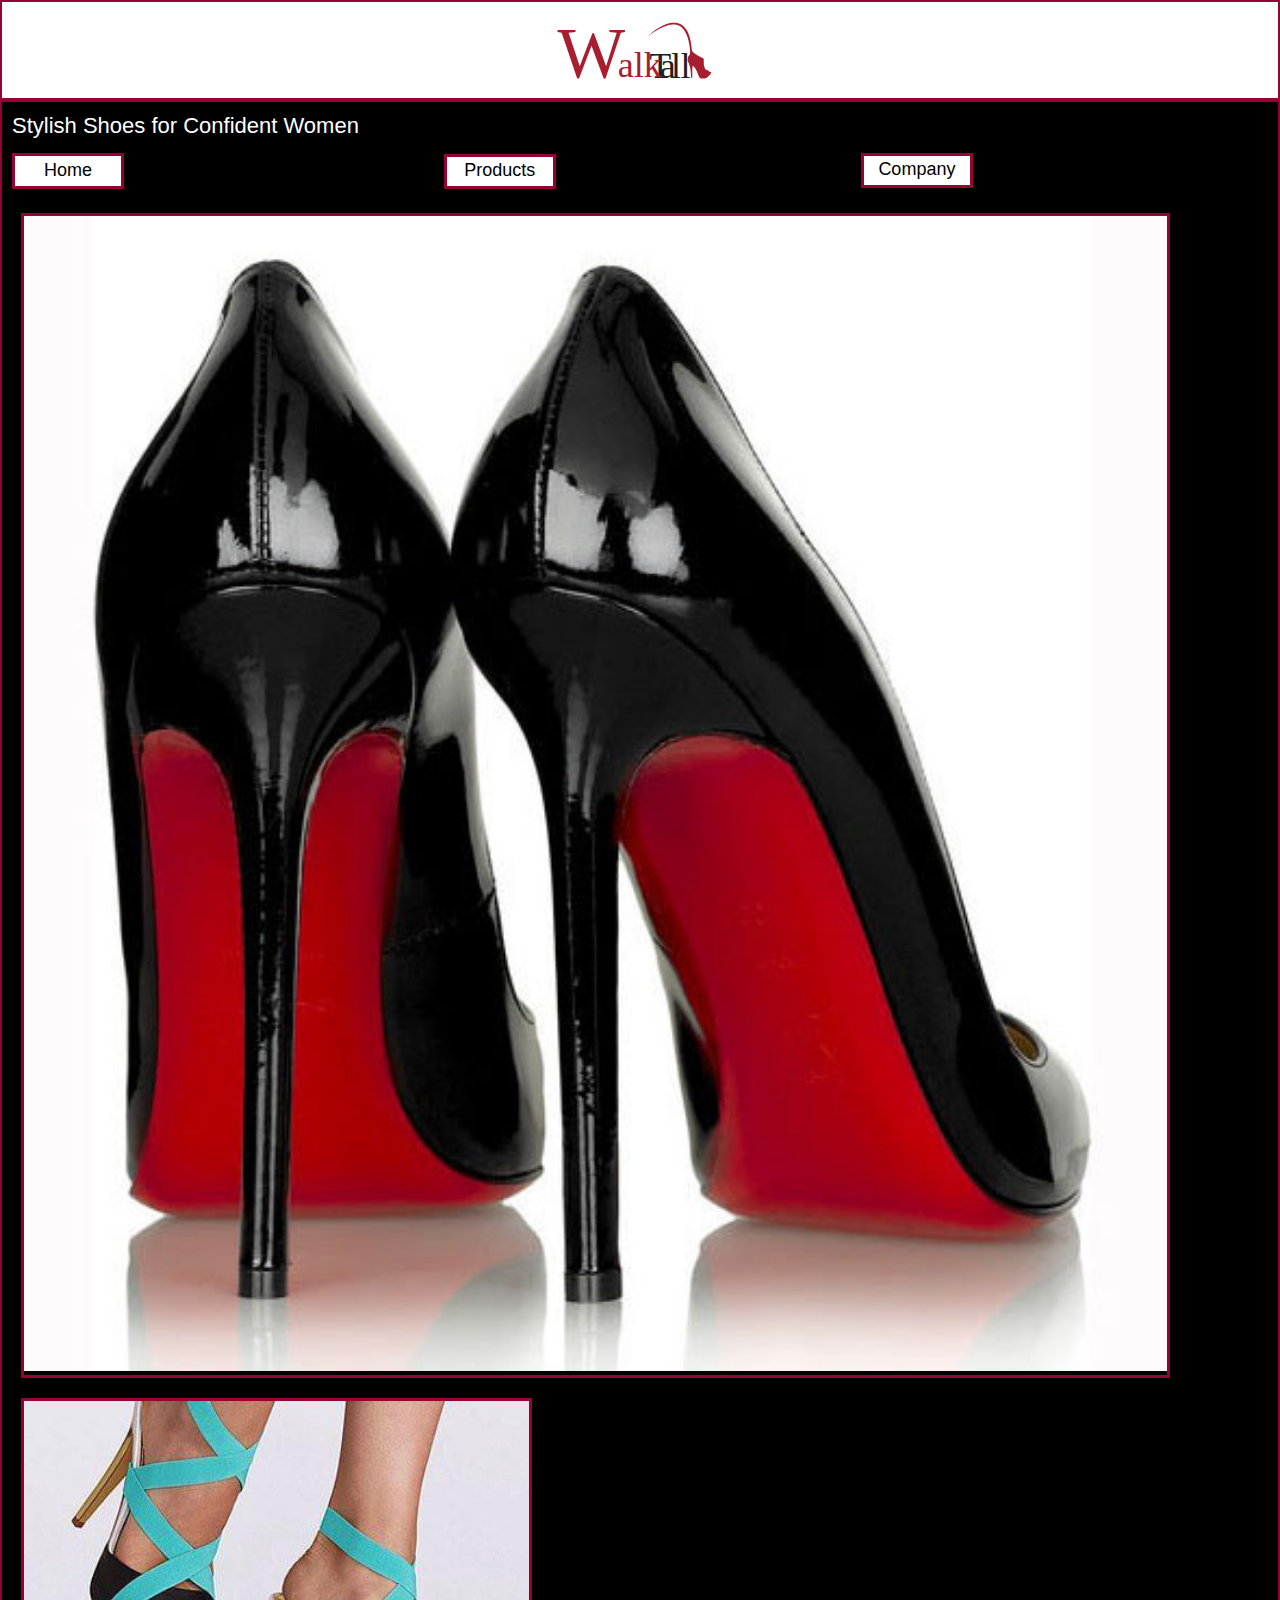
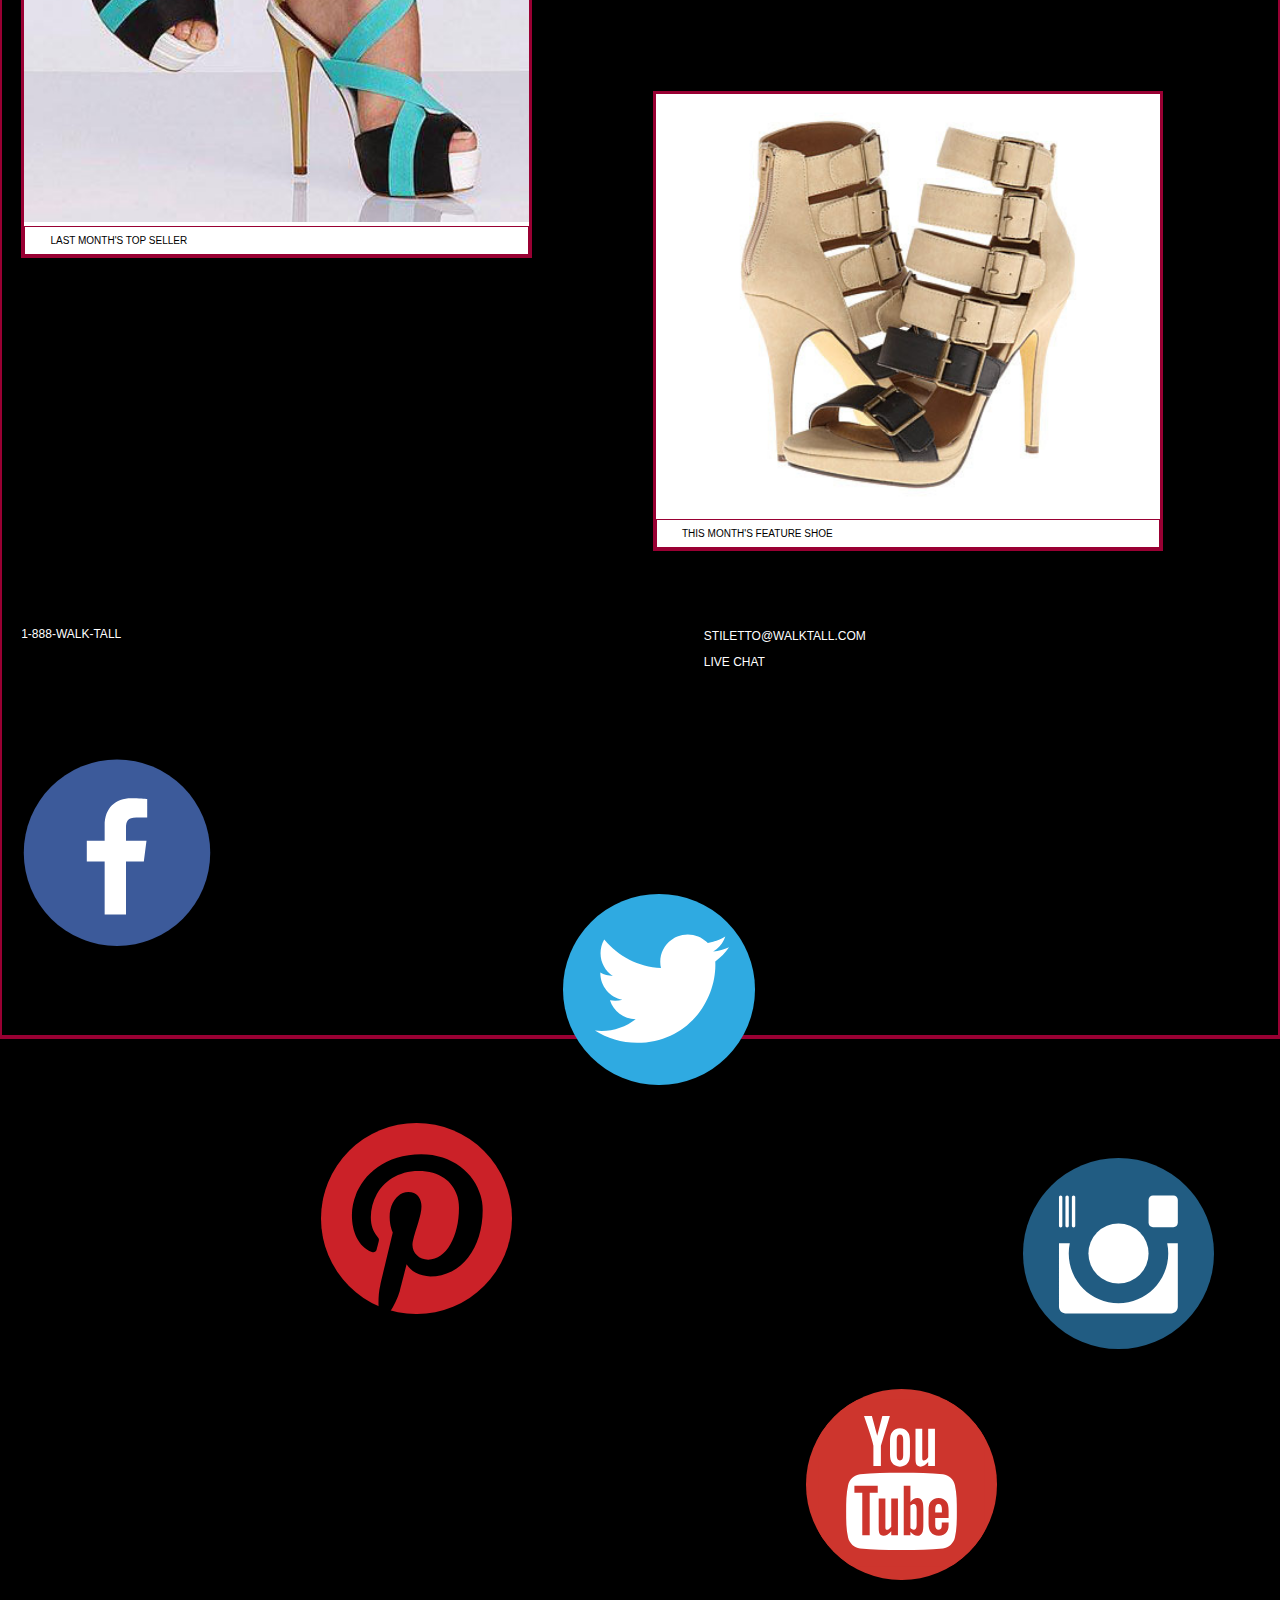
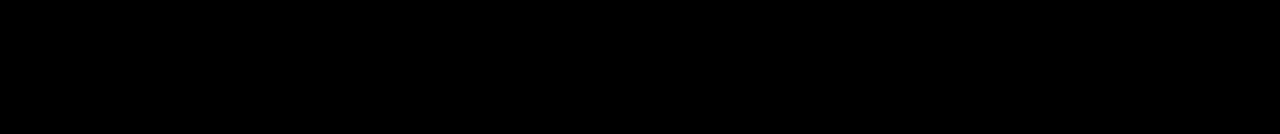
==== index.html @ 2f8cb9eb "added links" ====
<!DOCTYPE html>
<html lang="en-ca">
<head>
	<meta charset="utf-8">
	<title>Walk Tall - Home Page</title>
	<meta name="viewport" content="width=device-width,initial-scale=1">
    <link href="css/general.css" rel="stylesheet">
</head>
<body>

    <header>
        <img src="images/walk-tall.svg" alt="Walk Tall Logo" class="walktall">
    </header>
    
    <h1> Stylish Shoes for Confident Women</h1>
    
     <div class="home">
         <h2>Home</h2>
    </div>
    
    <div class="products">
         <h2>Products</h2>
    </div>
    
    <div class="company">
         <h2>Company</h2>
    </div>
    
    <div class="bigpicture">
        <img src="images/homephoto1.jpg" alt="Red Bottom Heels">
    </div>
    
    <figure class="lastmonth">
        <img src="images/homephoto2.jpg" alt="aqua strappy stilettos">
        
        <figcaption>Last Month's Top Seller</figcaption>
    </figure>
    
    <figure class="thismonth">
        <img src="images/homephoto3.jpg" alt="beige strappy stilettos">
        <figcaption>This Month's Feature Shoe</figcaption>
    </figure>
    
    <footer>
    
        <div class="contactnumber">
            <h3>1-888-walk-tall</h3>
        </div>
    
        <div class="contactemail">     <h3>Stiletto@walktall.com</h3>
            <h3>live chat</h3>
        </div>
    
        <a href="http://www.facebook.com">
        <div class="facebook">
            <img src="images/facebook.svg" alt="facebook logo">
        </div>
            </a>
        
        <a href="http://www.twitter.com">
        <div class="twitter">
            <img src="images/twitter.svg" alt="twitter logo">
        </div>
            </a>
        
        <a href="http://www.pinterest.com">
        <div class="pinterest">
            <img src="images/pinterest.svg" alt="pinterest logo">
        </div>
            </a>
        
        <a href="http://www.instagram.com">
        <div class="instagram">
            <img src="images/instagram.svg" alt="instagram logo">
        </div>
            </a>
        
        <a href="http://www.youtube.com">
        <div class="youtube">
            <img src="images/youtube.svg" alt="youtube logo">
        </div>
            </a>
 
    </footer>
</body>
---- css/general.css ----
@charset "utf-8";

@-moz-viewport { width: device-width; scale: 1; }
@-ms-viewport { width: device-width; scale: 1; }
@-o-viewport { width: device-width; scale: 1; }
@-webkit-viewport { width: device-width; scale: 1; }
@viewport { width: device-width; scale: 1; }

* {
	-moz-box-sizing: border-box;
	-webkit-box-sizing: border-box;
	box-sizing: border-box;
}

html {
	-moz-text-size-adjust: 100%;
	-ms-text-size-adjust: 100%;
	-webkit-text-size-adjust: 100%;
	text-size-adjust: 100%;
    font-size: 100%;
    font-family: "Avant Garde", "Century Gothic","AppleGothic", sans-serif;
}

body {
    outline: #990033  solid 4px;
    margin: 2px;
    padding: 0;
    background-color: black;
}

.walktall {
    height: 150px;
    width: 100%;
    margin-top: -1.5rem;
}

header {
    background-color: white;
    background-repeat: no-repeat;
    overflow: hidden;
    height: 6rem;
    stroke: red;
    outline: #990033  solid 4px;
}

h1  {
    font-size: 22px;
    margin-left: 10px;
    text-align: left;
    font-weight: 400;
    color: white;
}

.home   {
    margin: 10px;
    padding: .2rem;
    height: 2.2rem;
    width: 7rem;
    background-color: white;
    border: .2rem solid #990033;
}

.products   {
    margin: 4px;
    padding: .2rem;
    height: 2.2rem;
    width: 7rem;
    background-color: white;
    border: .2rem solid #990033;
}

.company  {
    margin: 4px;
    padding: .2rem;
    height: 2.2rem;
    width: 7rem;
    background-color: white;
    border: .2rem solid #990033;
}

h2  {
    text-align: center;
    margin: 0;
    font-weight: 100;
    font-size: 18px;
}

.company {
    position: relative;
    left: 67%; 
    top: -5.3rem;
}

.products   {
    position: relative;
    left: 34.3%; 
    top: -2.8rem;
}

img {
    width: 100%;
}

.bigpicture {
    max-width: 90%;
    display: block;
    margin-left: 1.2rem;
    margin-top: -4rem;
    margin-bottom: 1rem;
    border: solid 3px #990033;
}

figure {
    background-color: white;
    margin: 0 auto 1.5rem;
    margin: 1.2rem;
    width: 40%;
    height: 10%;
    border: .2rem solid #990033;
}

figcaption {
    font-size: 10px;
    padding: .5rem 5%;
    text-transform: uppercase;
    border:.1rem solid #990033 ;
}

.thismonth  {
    position: relative;
    left: 49.5%; 
    top: -11.6rem;
}

p   {
    color: white;
}

.contactnumber  {
    margin-top: -8rem;
    margin-bottom: 4rem;
    margin-left: 1.2rem;
}

.contactemail   {
    position: relative;
    left: 55%; 
    top: -4.75rem;
}

h3  {
    color: white;
    font-weight: lighter;
    text-transform: uppercase;
    font-size: 12px;
}

.facebook {
    width: 15%;
    margin-left: 1.2rem;
}

.twitter {
    width: 15%;
    position: relative;
    left: 44%; 
    top: -3.7rem;
}

.instagram {
    width: 15%;
    position: relative;
    left: 80%; 
    top: -11.6rem;
}

.youtube {
    width: 15%;
    position: relative;
    left: 63%; 
    top: -9.4rem;
}

.pinterest {
    width: 15%;
    position: relative;
    left: 25%; 
    top: -1.6rem;
}

footer  {
    height: 25.5rem;
    {
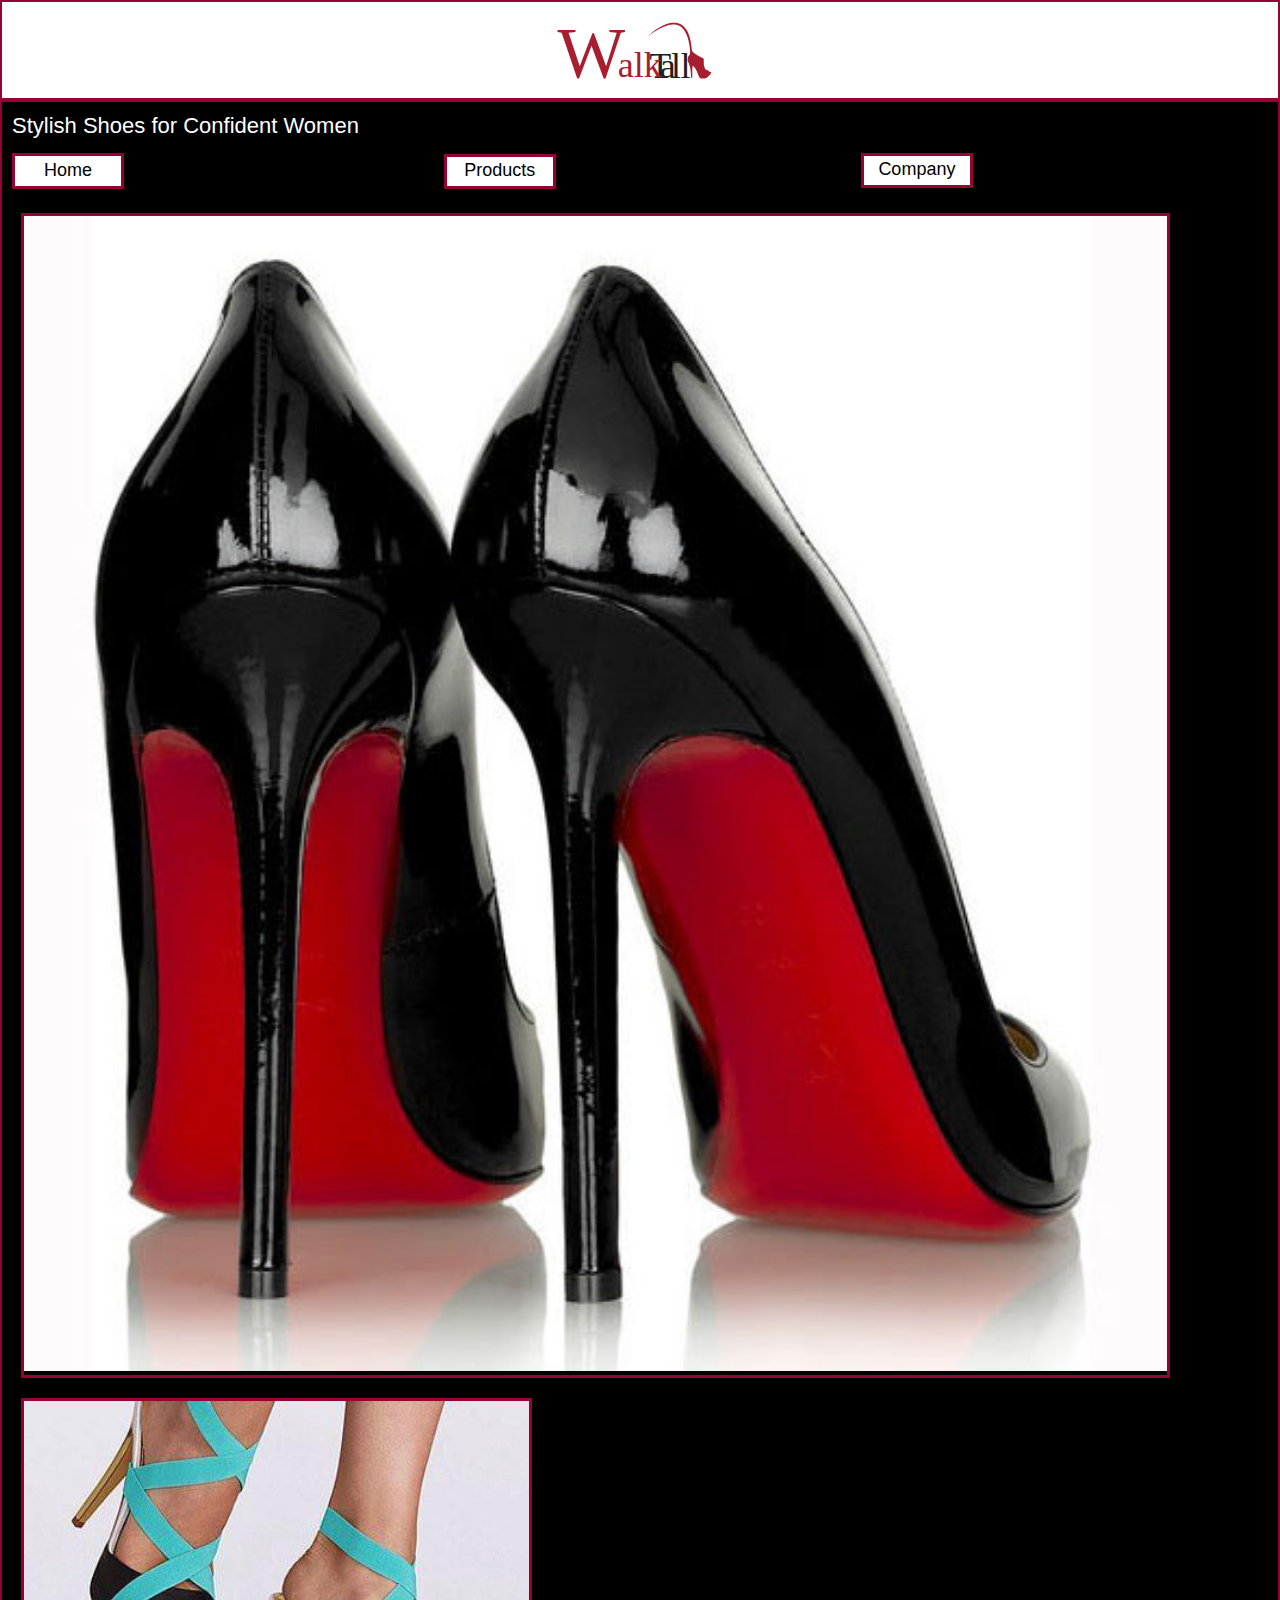
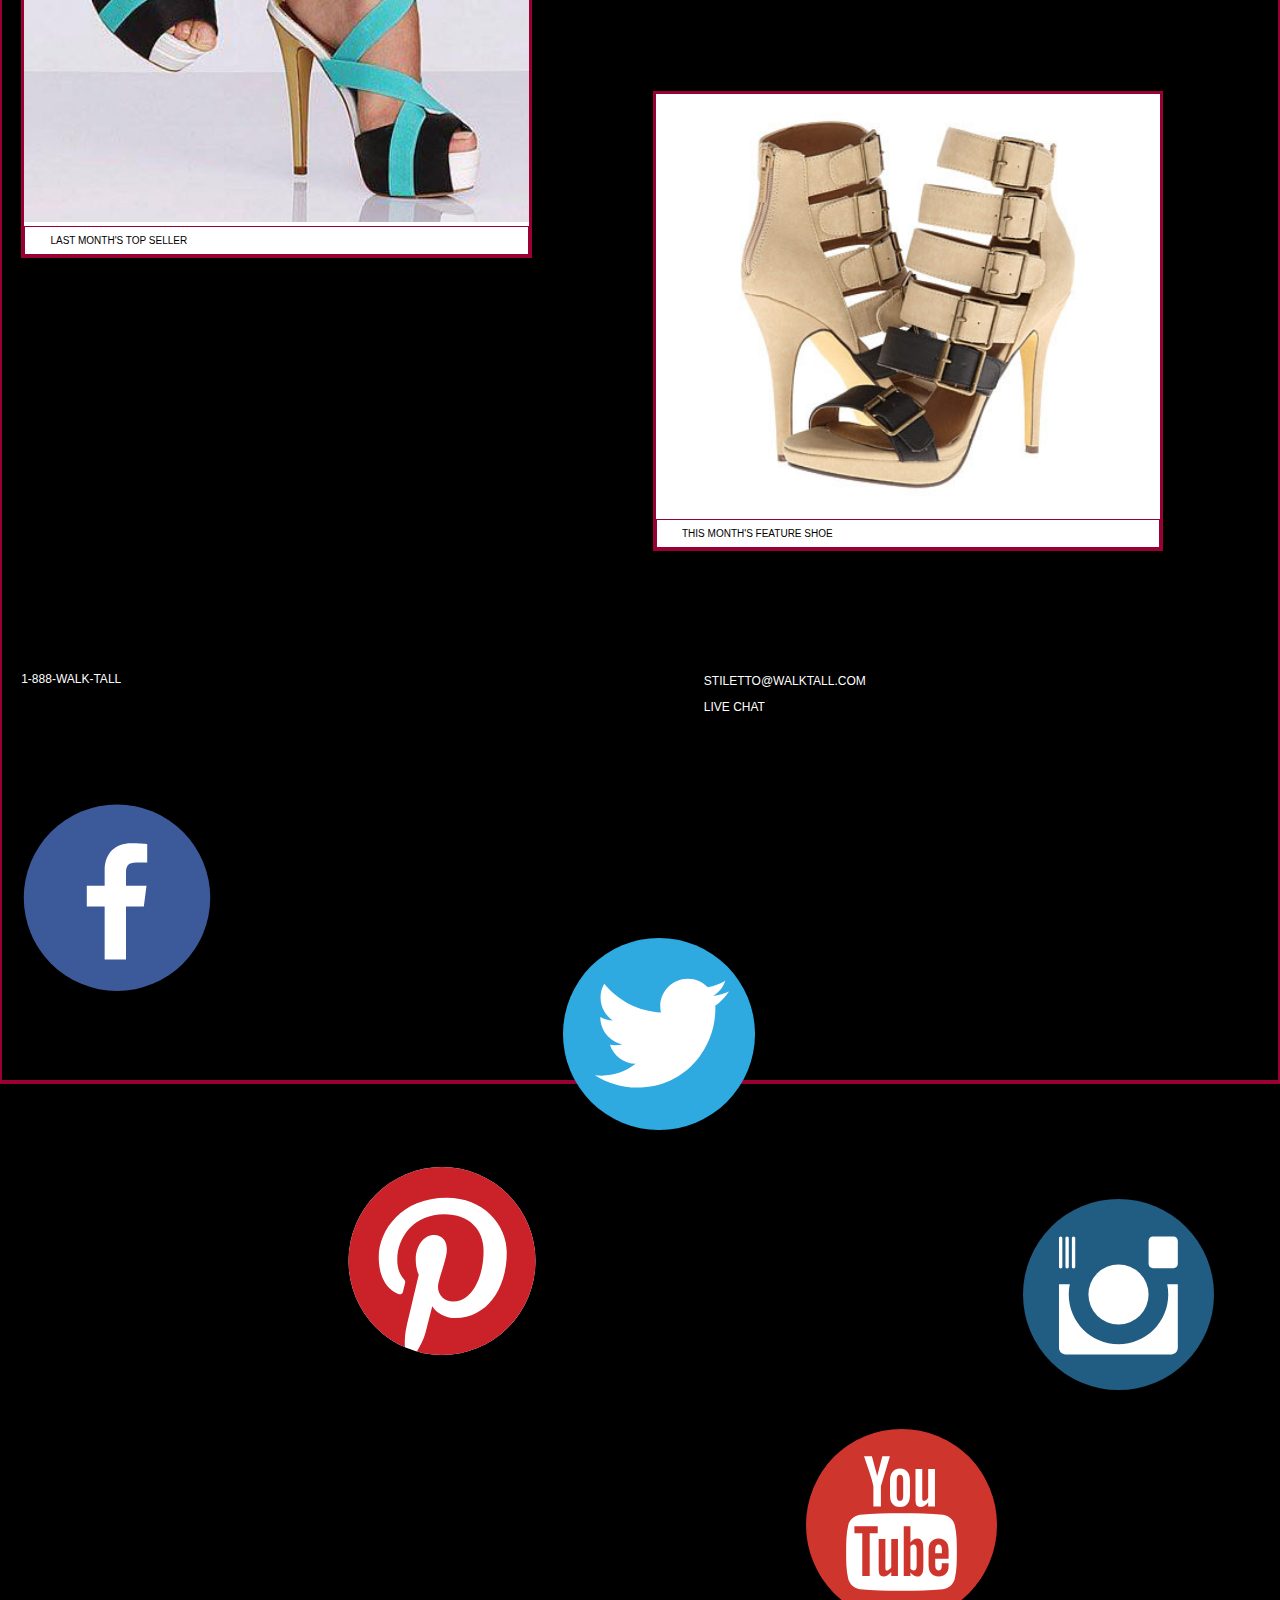
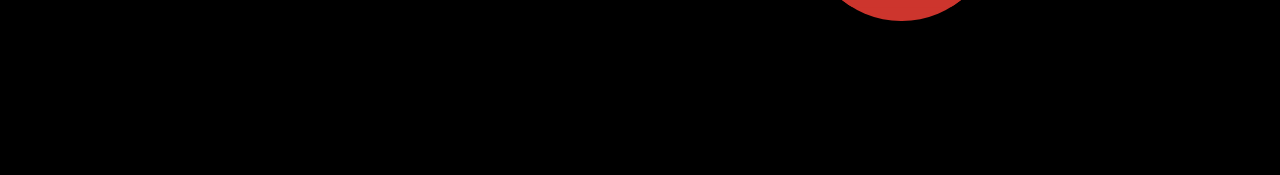
==== commit c8be7d6d: "edittss" ====
--- a/index.html
+++ b/index.html
@@ -34,6 +34,7 @@
         <img src="images/homephoto2.jpg" alt="aqua strappy stilettos">
         
         <figcaption>Last Month's Top Seller</figcaption>
+    
     </figure>
     
     <figure class="thismonth">
--- a/css/general.css
+++ b/css/general.css
@@ -112,10 +112,8 @@
 
 figure {
     background-color: white;
-    margin: 0 auto 1.5rem;
     margin: 1.2rem;
     width: 40%;
-    height: 10%;
     border: .2rem solid #990033;
 }
 
@@ -130,10 +128,15 @@
     position: relative;
     left: 49.5%; 
     top: -11.6rem;
+    margin-bottom: -19rem;
 }
 
 p   {
     color: white;
+    font-size: 18px;
+    font-weight: lighter;
+    padding-right: 1.2rem;
+    padding-left: 1.2rem;
 }
 
 .contactnumber  {
@@ -182,13 +185,150 @@
 }
 
 .pinterest {
-    width: 15%;
+    width: 19%;
     position: relative;
     left: 25%; 
     top: -1.6rem;
 }
 
 footer  {
+    margin-top: 15rem;
     height: 25.5rem;
-    {
-
+}
+
+h4  {
+    font-size: 25px;
+    color: white;
+    text-transform: uppercase;
+    margin-left: 7.2rem;
+    margin-top: -1.6rem;
+}
+
+.whowewere  {
+    width: 20%;
+    margin-left: 1.2rem;
+    border: solid 2px #990033;
+    margin-top: 4rem;
+}
+
+.whoweare   {
+    width: 20%;
+    margin-left: 1.2rem;
+    border: solid 2px #990033;
+    margin-top: 4rem;
+}
+
+.whereweregoing {
+    width: 20%;
+    margin-left: 1.2rem;
+    border: solid 2px #990033;
+    margin-top: 4rem;
+}
+
+.product1   {
+    width: 40%;
+    margin-left: 1.2rem;
+    border: solid 3px #990033;
+}
+
+.price1 {
+    margin-left: 3.5rem;
+}
+
+.product2   {
+    width: 40%;
+    border: solid 3px #990033;
+    position: relative;
+    left: 55%; 
+    top: -13.6rem;
+}
+
+.price2 {
+    position: relative;
+    left: 65%; 
+    top: -13.6rem;
+}
+    
+.product3   {
+    width: 40%;
+    border: solid 3px #990033;
+    position: relative;
+    left: 1.2rem; 
+    top: -13.6rem;
+}
+
+.price3 {
+    position: relative;
+    left: 15%;
+    top: -13.5rem;
+}
+
+.product4   {
+    width: 40%;
+    border: solid 3px #990033;
+    position: relative;
+    left: 55%; 
+    top: -27.2rem;
+}
+
+.price4 {
+    position: relative;
+    left: 65%; 
+    top: -27.2rem;
+}
+
+.product5   {
+    width: 40%;
+    border: solid 3px #990033;
+    position: relative;
+    left: 55%; 
+    top: -27.2rem;
+}
+
+.price5 {
+    position: relative;
+    left: 65%; 
+    top: -27.2rem;
+}
+
+.product6   {
+    width: 40%;
+    border: solid 3px #990033;
+    position: relative;
+    left: 1.2rem; 
+    top: -40.83rem;
+}
+
+.price6 {
+    position: relative;
+    left: 15%;
+    top: -40.83rem;
+}
+
+.product7   {
+    width: 40%;
+    border: solid 3px #990033;
+    position: relative;
+    left: 1.2rem; 
+    top: -40.83rem;
+}
+
+.price7 {
+    position: relative;
+    left: 15%;
+    top: -40.83rem;
+}
+
+.product8   {
+    width: 40%;
+    border: solid 3px #990033;
+    position: relative;
+    left: 55%; 
+    top: -54.4rem;
+}
+
+.price8 {
+    position: relative;
+    left: 65%;
+    top: -54.4rem;
+}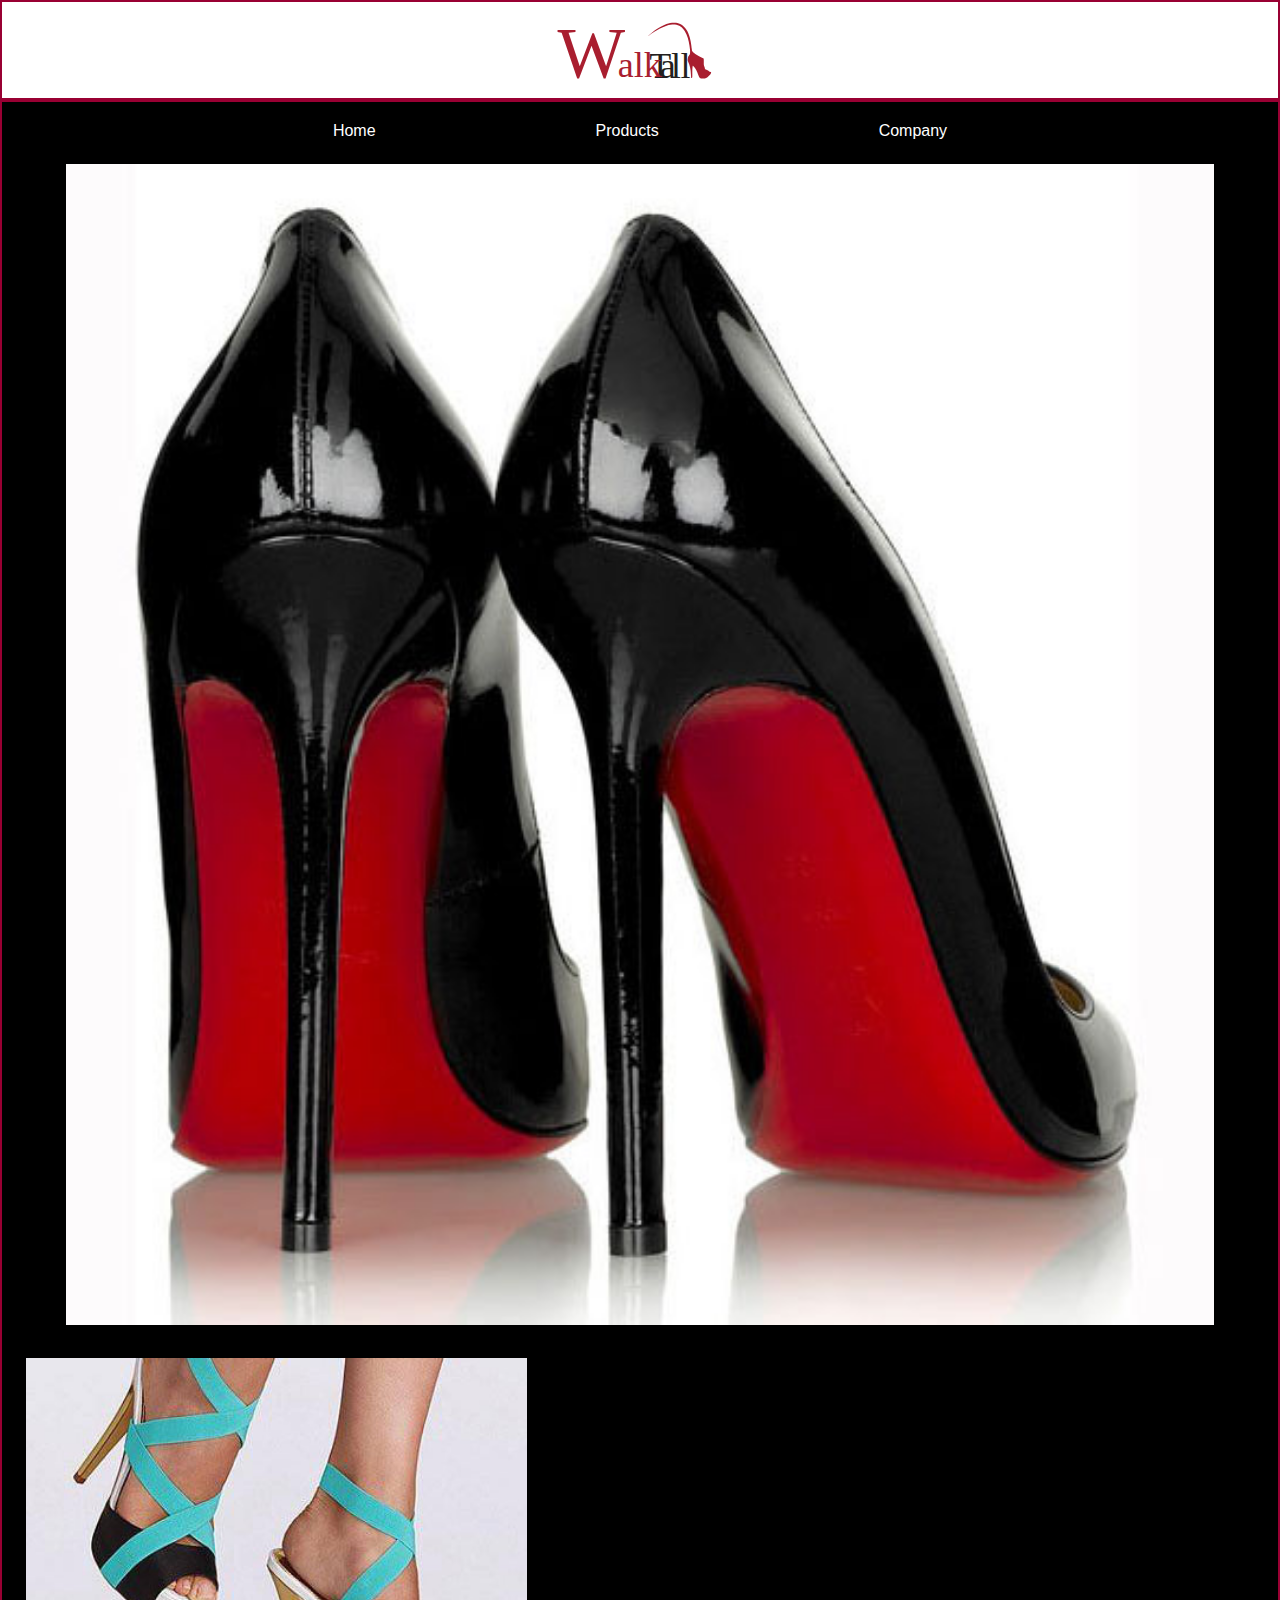
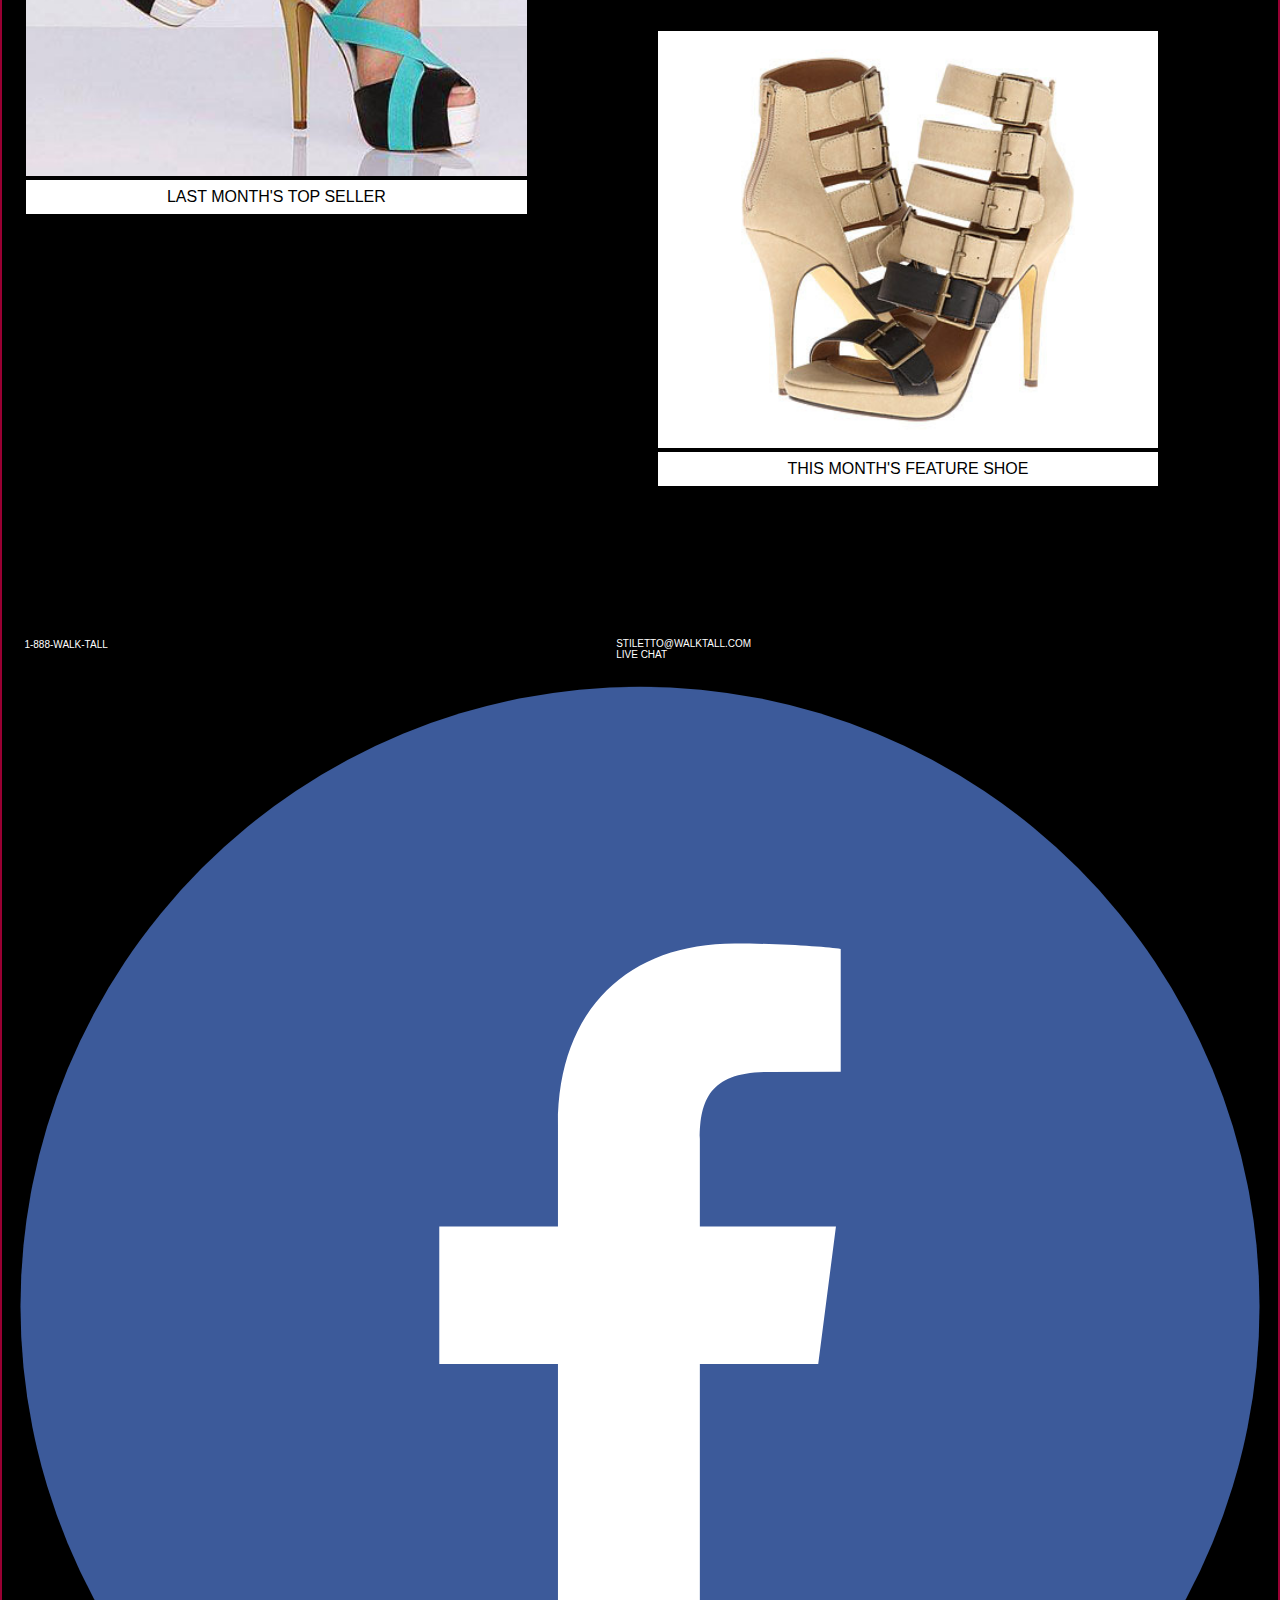
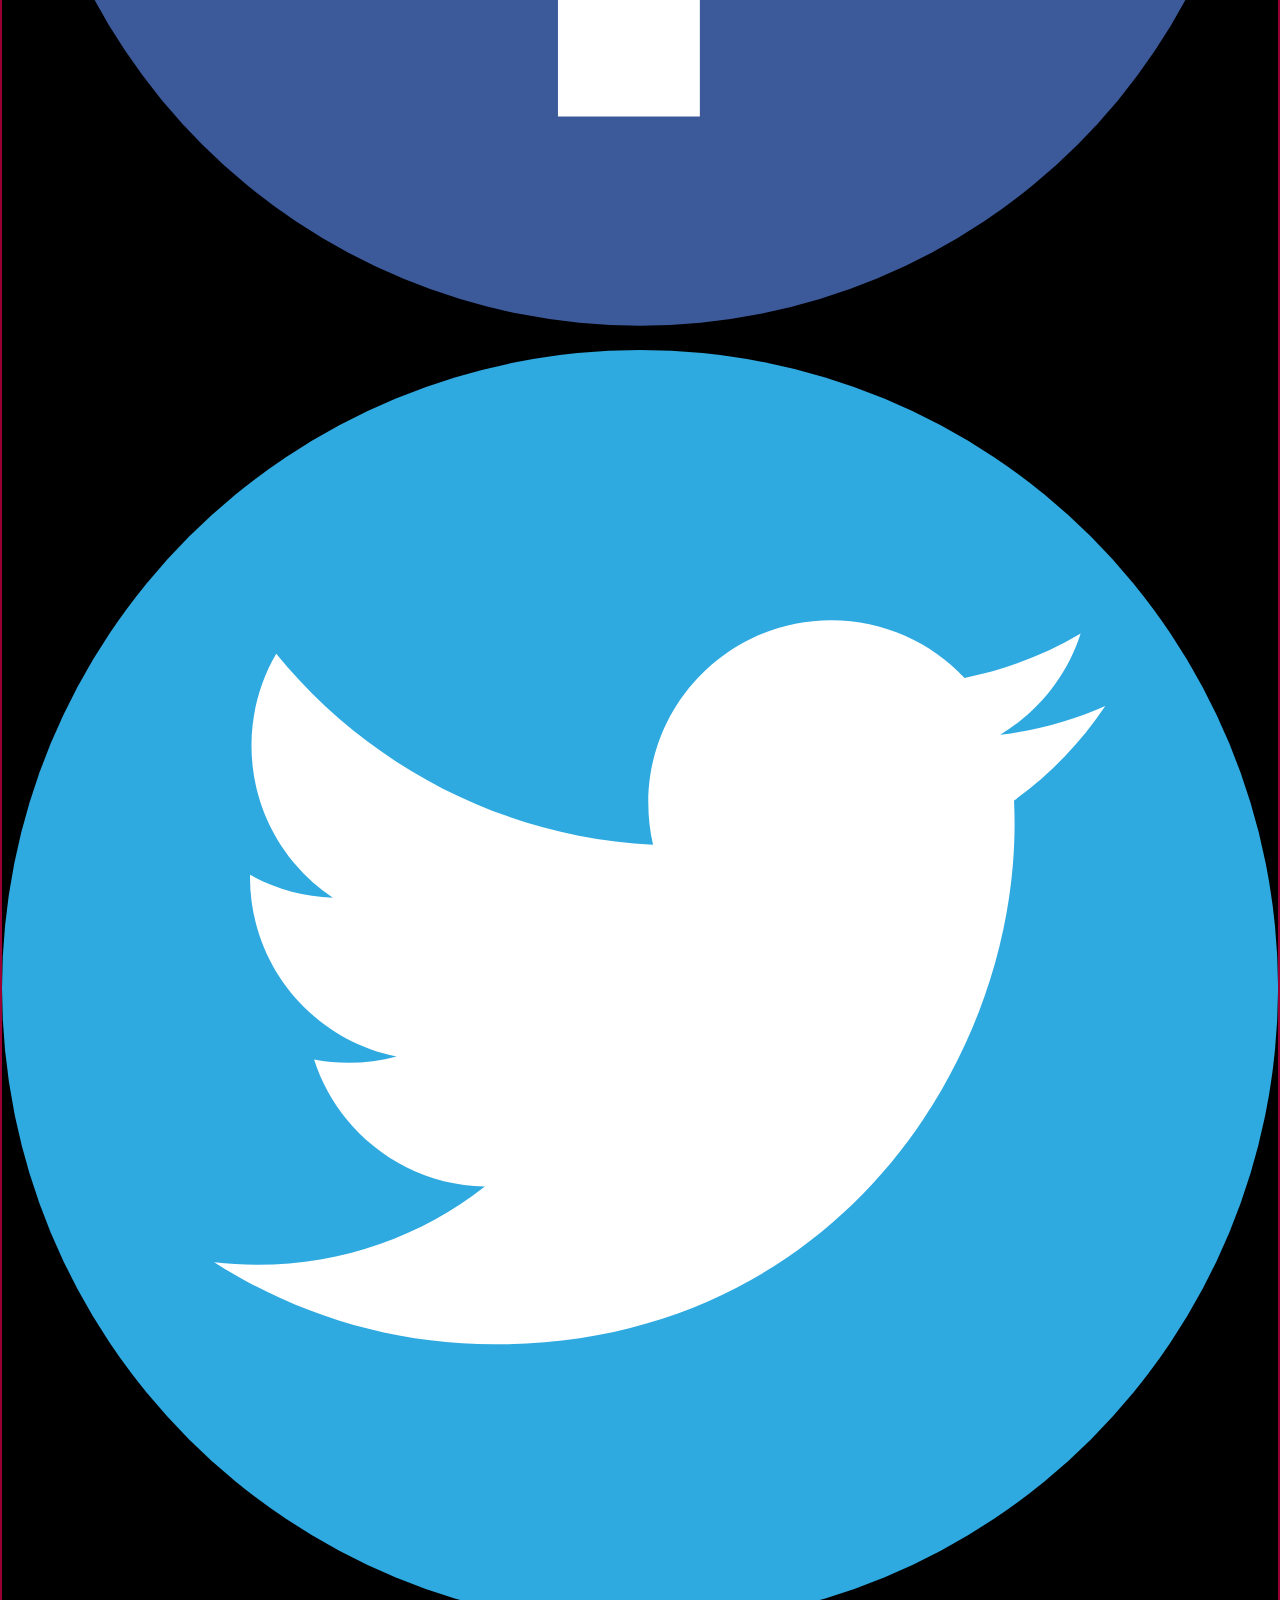
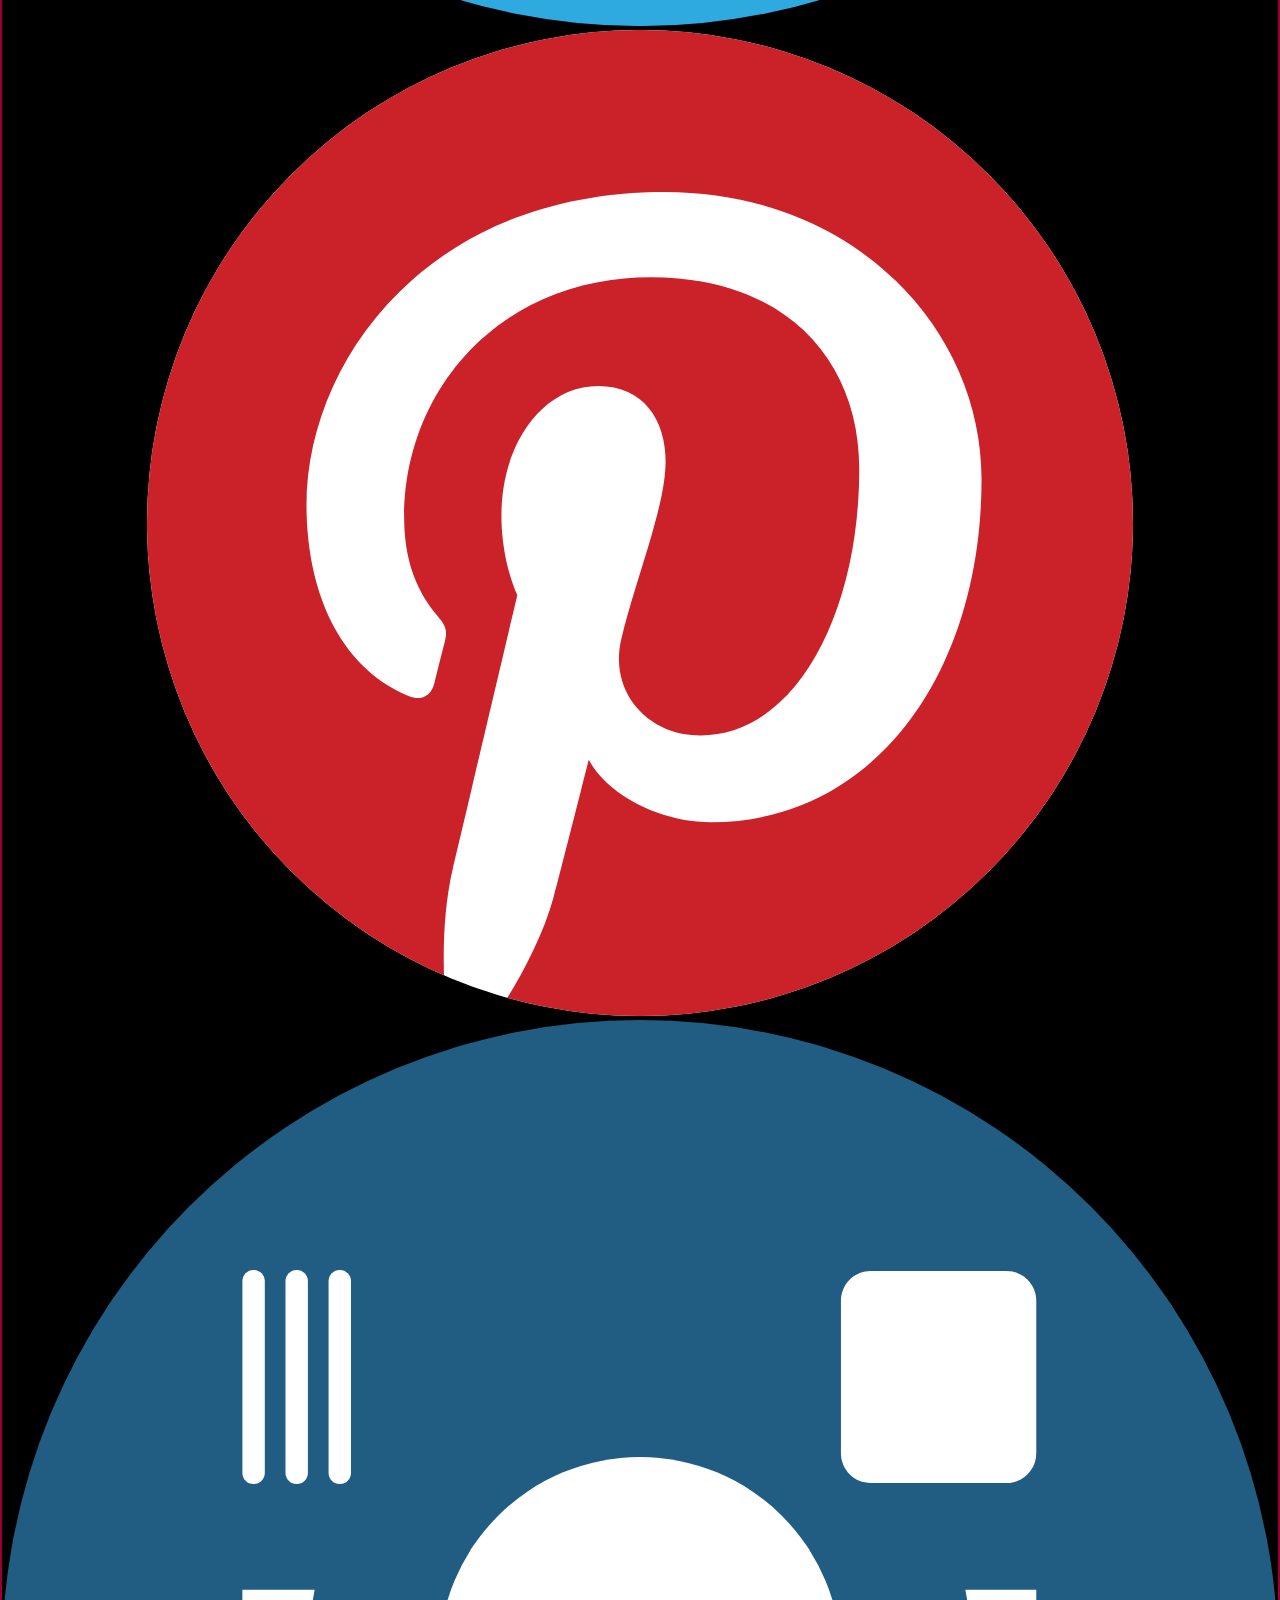
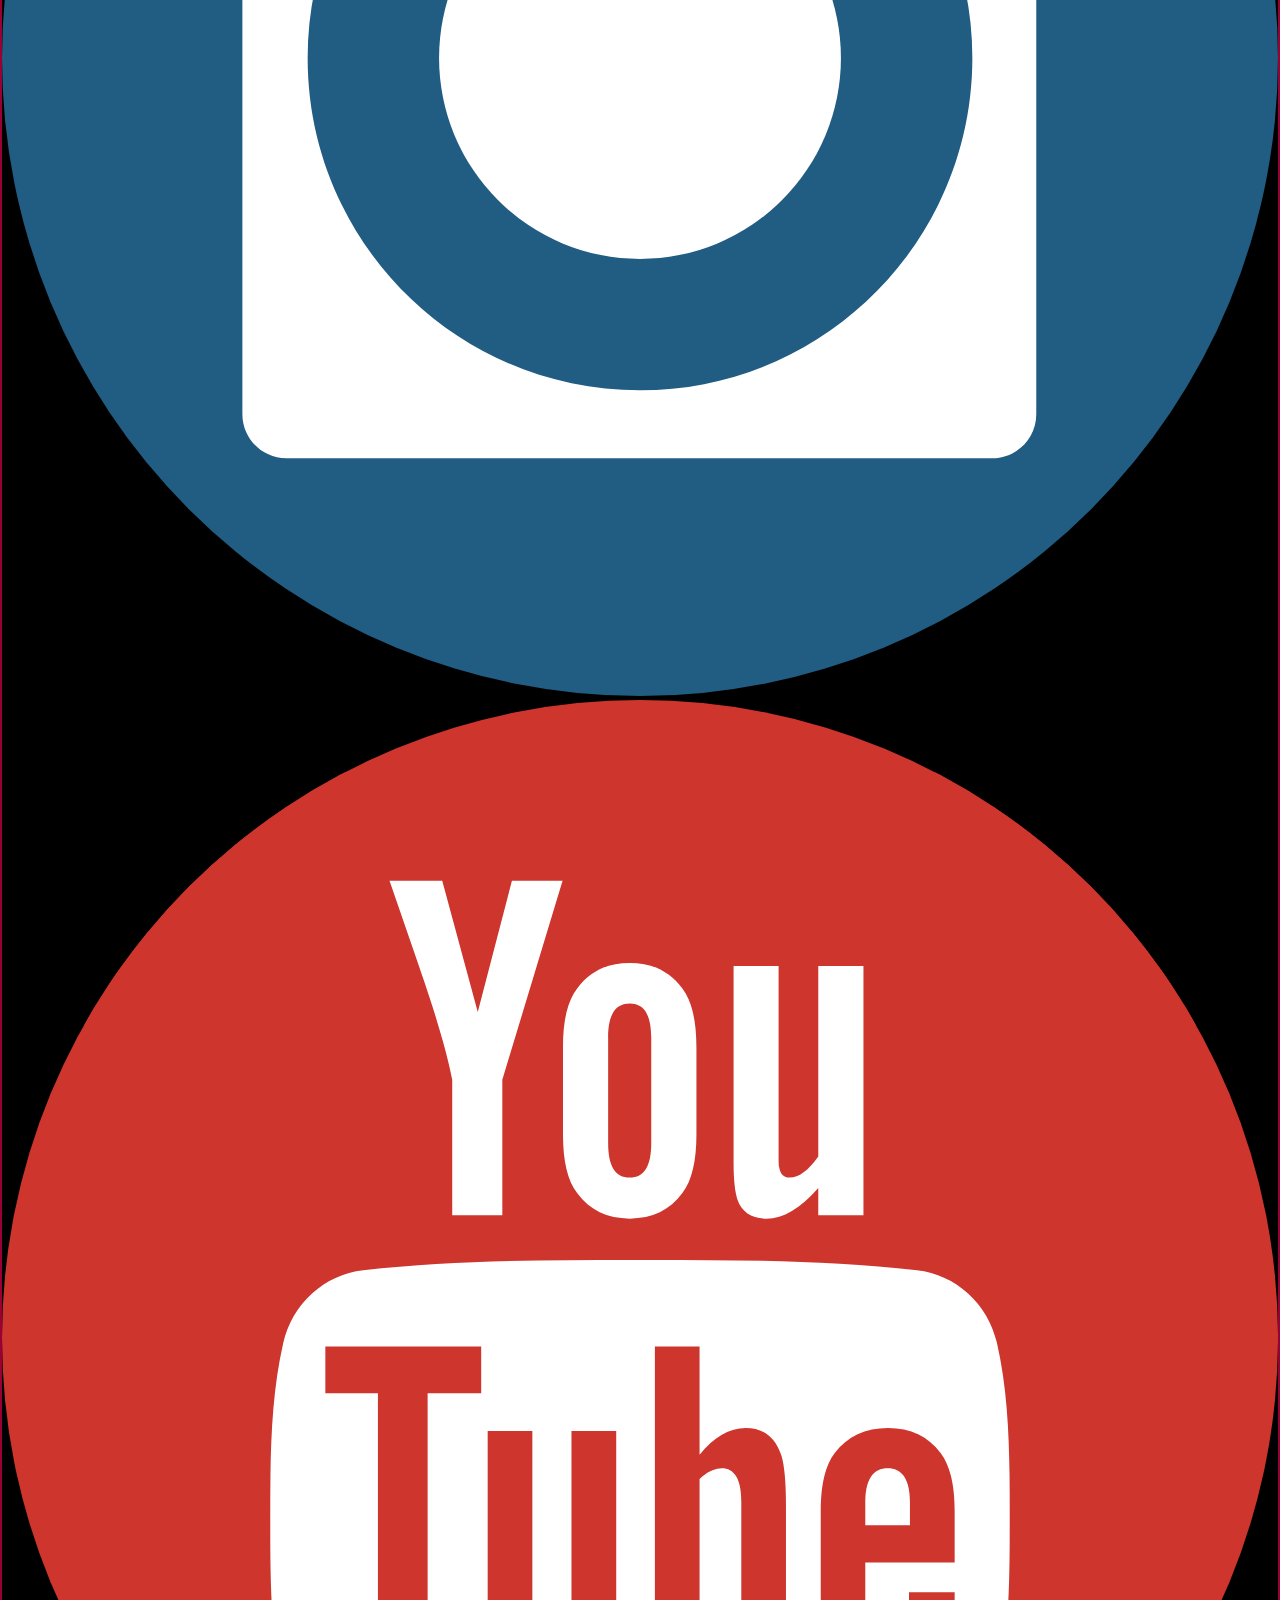
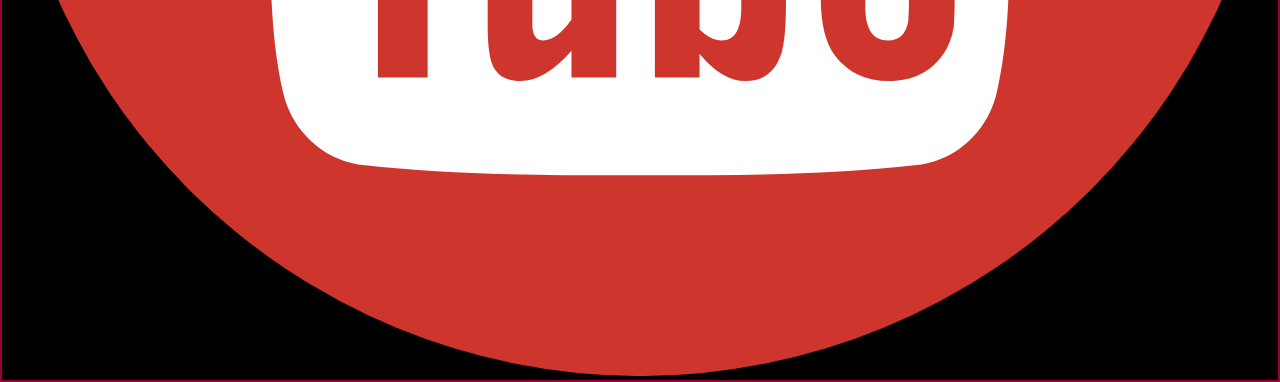
==== commit 29409d0a: "major adjustments" ====
--- a/index.html
+++ b/index.html
@@ -6,25 +6,22 @@
 	<meta name="viewport" content="width=device-width,initial-scale=1">
     <link href="css/general.css" rel="stylesheet">
 </head>
-<body>
+
+    <body>
 
     <header>
         <img src="images/walk-tall.svg" alt="Walk Tall Logo" class="walktall">
     </header>
     
-    <h1> Stylish Shoes for Confident Women</h1>
-    
-     <div class="home">
-         <h2>Home</h2>
-    </div>
-    
-    <div class="products">
-         <h2>Products</h2>
-    </div>
-    
-    <div class="company">
-         <h2>Company</h2>
-    </div>
+    <nav class="nav-top">	
+            <ul>
+				<li><a href="index.html">Home</a></li>
+				<li><a href="products.html">Products</a></li>
+                <li><a href="company.html">Company</a></li>
+			</ul>
+        </nav>
+     
+    <article>
     
     <div class="bigpicture">
         <img src="images/homephoto1.jpg" alt="Red Bottom Heels">
@@ -42,17 +39,25 @@
         <figcaption>This Month's Feature Shoe</figcaption>
     </figure>
     
+        </article>
+        
     <footer>
+        
+        <div class="number">
+            <ul type="none">
+                <li>1-888-walk-tall</li>
+                </ul>
+                </div>
+            
+            <div class="email">
     
-        <div class="contactnumber">
-            <h3>1-888-walk-tall</h3>
+                <ul type="none">                <li>stiletto@walktall.com</li>
+                
+                <li>live chat</li>
+            </ul>
         </div>
-    
-        <div class="contactemail">     <h3>Stiletto@walktall.com</h3>
-            <h3>live chat</h3>
-        </div>
-    
-        <a href="http://www.facebook.com">
+        
+ <a href="http://www.facebook.com">
         <div class="facebook">
             <img src="images/facebook.svg" alt="facebook logo">
         </div>
--- a/css/general.css
+++ b/css/general.css
@@ -43,6 +43,33 @@
     outline: #990033  solid 4px;
 }
 
+.nav-top {
+    background-color: black;
+}
+
+.nav-top ul {
+    margin: 0 1.2rem;
+    padding: 0;
+	text-align: center;	
+}
+
+.nav-top li {
+    margin: -1rem;
+    padding: 0;
+    display: inline; 
+}
+
+.nav-top a,
+.nav-top a:link,
+.nav-top a:visited {
+	display: inline-block;
+	margin: 0;
+	padding: 1.5rem 10%;
+	color: white;
+	font-size: 1em; 
+	text-decoration: none;
+}
+
 h1  {
     font-size: 22px;
     margin-left: 10px;
@@ -51,84 +78,52 @@
     color: white;
 }
 
-.home   {
-    margin: 10px;
-    padding: .2rem;
-    height: 2.2rem;
-    width: 7rem;
-    background-color: white;
-    border: .2rem solid #990033;
-}
-
-.products   {
-    margin: 4px;
-    padding: .2rem;
-    height: 2.2rem;
-    width: 7rem;
-    background-color: white;
-    border: .2rem solid #990033;
-}
-
-.company  {
-    margin: 4px;
-    padding: .2rem;
-    height: 2.2rem;
-    width: 7rem;
-    background-color: white;
-    border: .2rem solid #990033;
-}
-
-h2  {
-    text-align: center;
-    margin: 0;
-    font-weight: 100;
-    font-size: 18px;
-}
-
-.company {
-    position: relative;
-    left: 67%; 
-    top: -5.3rem;
-}
-
-.products   {
-    position: relative;
-    left: 34.3%; 
-    top: -2.8rem;
-}
-
 img {
     width: 100%;
 }
 
 .bigpicture {
-    max-width: 90%;
-    display: block;
-    margin-left: 1.2rem;
-    margin-top: -4rem;
-    margin-bottom: 1rem;
-    border: solid 3px #990033;
+    margin: 0 auto 1.5rem;
+    width: 90%;
 }
 
 figure {
-    background-color: white;
     margin: 1.2rem;
+    padding: 5px;
+    height: 40%;
     width: 40%;
-    border: .2rem solid #990033;
+    text-align: center;
+    float: center;
 }
 
 figcaption {
-    font-size: 10px;
+    font-size: 16px;
     padding: .5rem 5%;
     text-transform: uppercase;
-    border:.1rem solid #990033 ;
+    background-color: white;
 }
 
 .thismonth  {
     position: relative;
     left: 49.5%; 
-    top: -11.6rem;
+    top: -13.3rem;
     margin-bottom: -19rem;
+}
+
+.number {
+    color: white;
+    margin-top: 15rem;
+    margin-left:-1.1rem;
+    text-transform: uppercase;
+    font-size: 10px;
+}
+
+.email {
+    color: white;
+    margin-top: -1.38rem;
+    margin-left: 45%;
+    text-transform: uppercase;
+    font-size: 10px;
 }
 
 p   {
@@ -137,198 +132,41 @@
     font-weight: lighter;
     padding-right: 1.2rem;
     padding-left: 1.2rem;
-}
-
-.contactnumber  {
-    margin-top: -8rem;
-    margin-bottom: 4rem;
-    margin-left: 1.2rem;
-}
-
-.contactemail   {
-    position: relative;
-    left: 55%; 
-    top: -4.75rem;
-}
-
-h3  {
-    color: white;
-    font-weight: lighter;
-    text-transform: uppercase;
-    font-size: 12px;
-}
-
-.facebook {
-    width: 15%;
-    margin-left: 1.2rem;
-}
-
-.twitter {
-    width: 15%;
-    position: relative;
-    left: 44%; 
-    top: -3.7rem;
-}
-
-.instagram {
-    width: 15%;
-    position: relative;
-    left: 80%; 
-    top: -11.6rem;
-}
-
-.youtube {
-    width: 15%;
-    position: relative;
-    left: 63%; 
-    top: -9.4rem;
-}
-
-.pinterest {
-    width: 19%;
-    position: relative;
-    left: 25%; 
-    top: -1.6rem;
-}
-
-footer  {
-    margin-top: 15rem;
-    height: 25.5rem;
+    margin-top: -14px;
 }
 
 h4  {
-    font-size: 25px;
     color: white;
     text-transform: uppercase;
-    margin-left: 7.2rem;
-    margin-top: -1.6rem;
+    font-size: 22px;
+    font-weight: lighter;
+    margin-left: 1.2rem;
+    margin-top: -1px;
+    border-bottom:  1px solid white;
+    margin-right: 1.2rem;
+    padding: 6px 0;
+}
+
+.firstpicture   {
+    margin: 0 auto;
+    margin-top: -10rem;
+    width: 90%;
 }
 
 .whowewere  {
-    width: 20%;
+   width:20%;
     margin-left: 1.2rem;
-    border: solid 2px #990033;
-    margin-top: 4rem;
+    margin-top: 8rem;
 }
 
 .whoweare   {
-    width: 20%;
+   width:20%;
     margin-left: 1.2rem;
-    border: solid 2px #990033;
-    margin-top: 4rem;
+    margin-top: 8rem;
 }
 
 .whereweregoing {
-    width: 20%;
+   width:20%;
     margin-left: 1.2rem;
-    border: solid 2px #990033;
-    margin-top: 4rem;
-}
-
-.product1   {
-    width: 40%;
-    margin-left: 1.2rem;
-    border: solid 3px #990033;
-}
-
-.price1 {
-    margin-left: 3.5rem;
-}
-
-.product2   {
-    width: 40%;
-    border: solid 3px #990033;
-    position: relative;
-    left: 55%; 
-    top: -13.6rem;
-}
-
-.price2 {
-    position: relative;
-    left: 65%; 
-    top: -13.6rem;
-}
-    
-.product3   {
-    width: 40%;
-    border: solid 3px #990033;
-    position: relative;
-    left: 1.2rem; 
-    top: -13.6rem;
-}
-
-.price3 {
-    position: relative;
-    left: 15%;
-    top: -13.5rem;
-}
-
-.product4   {
-    width: 40%;
-    border: solid 3px #990033;
-    position: relative;
-    left: 55%; 
-    top: -27.2rem;
-}
-
-.price4 {
-    position: relative;
-    left: 65%; 
-    top: -27.2rem;
-}
-
-.product5   {
-    width: 40%;
-    border: solid 3px #990033;
-    position: relative;
-    left: 55%; 
-    top: -27.2rem;
-}
-
-.price5 {
-    position: relative;
-    left: 65%; 
-    top: -27.2rem;
-}
-
-.product6   {
-    width: 40%;
-    border: solid 3px #990033;
-    position: relative;
-    left: 1.2rem; 
-    top: -40.83rem;
-}
-
-.price6 {
-    position: relative;
-    left: 15%;
-    top: -40.83rem;
-}
-
-.product7   {
-    width: 40%;
-    border: solid 3px #990033;
-    position: relative;
-    left: 1.2rem; 
-    top: -40.83rem;
-}
-
-.price7 {
-    position: relative;
-    left: 15%;
-    top: -40.83rem;
-}
-
-.product8   {
-    width: 40%;
-    border: solid 3px #990033;
-    position: relative;
-    left: 55%; 
-    top: -54.4rem;
-}
-
-.price8 {
-    position: relative;
-    left: 65%;
-    top: -54.4rem;
+    margin-top: 8rem;
 }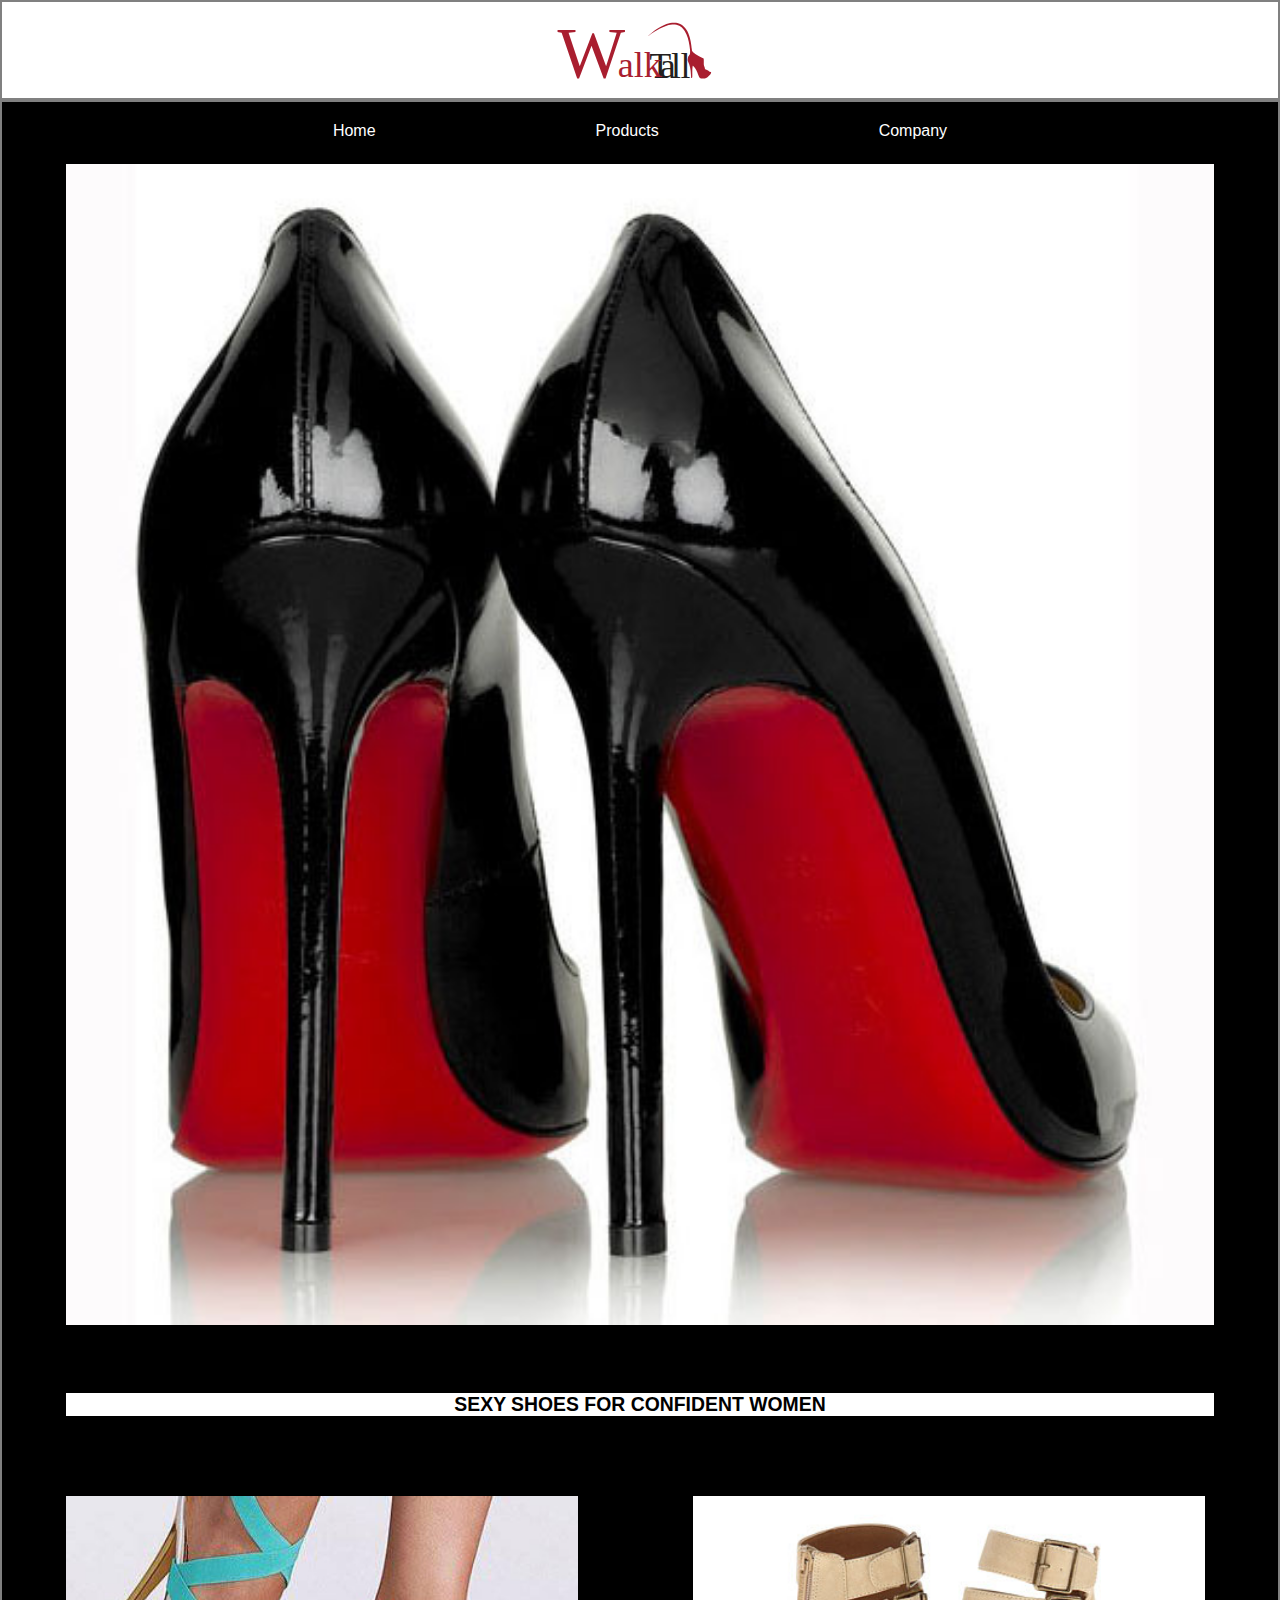
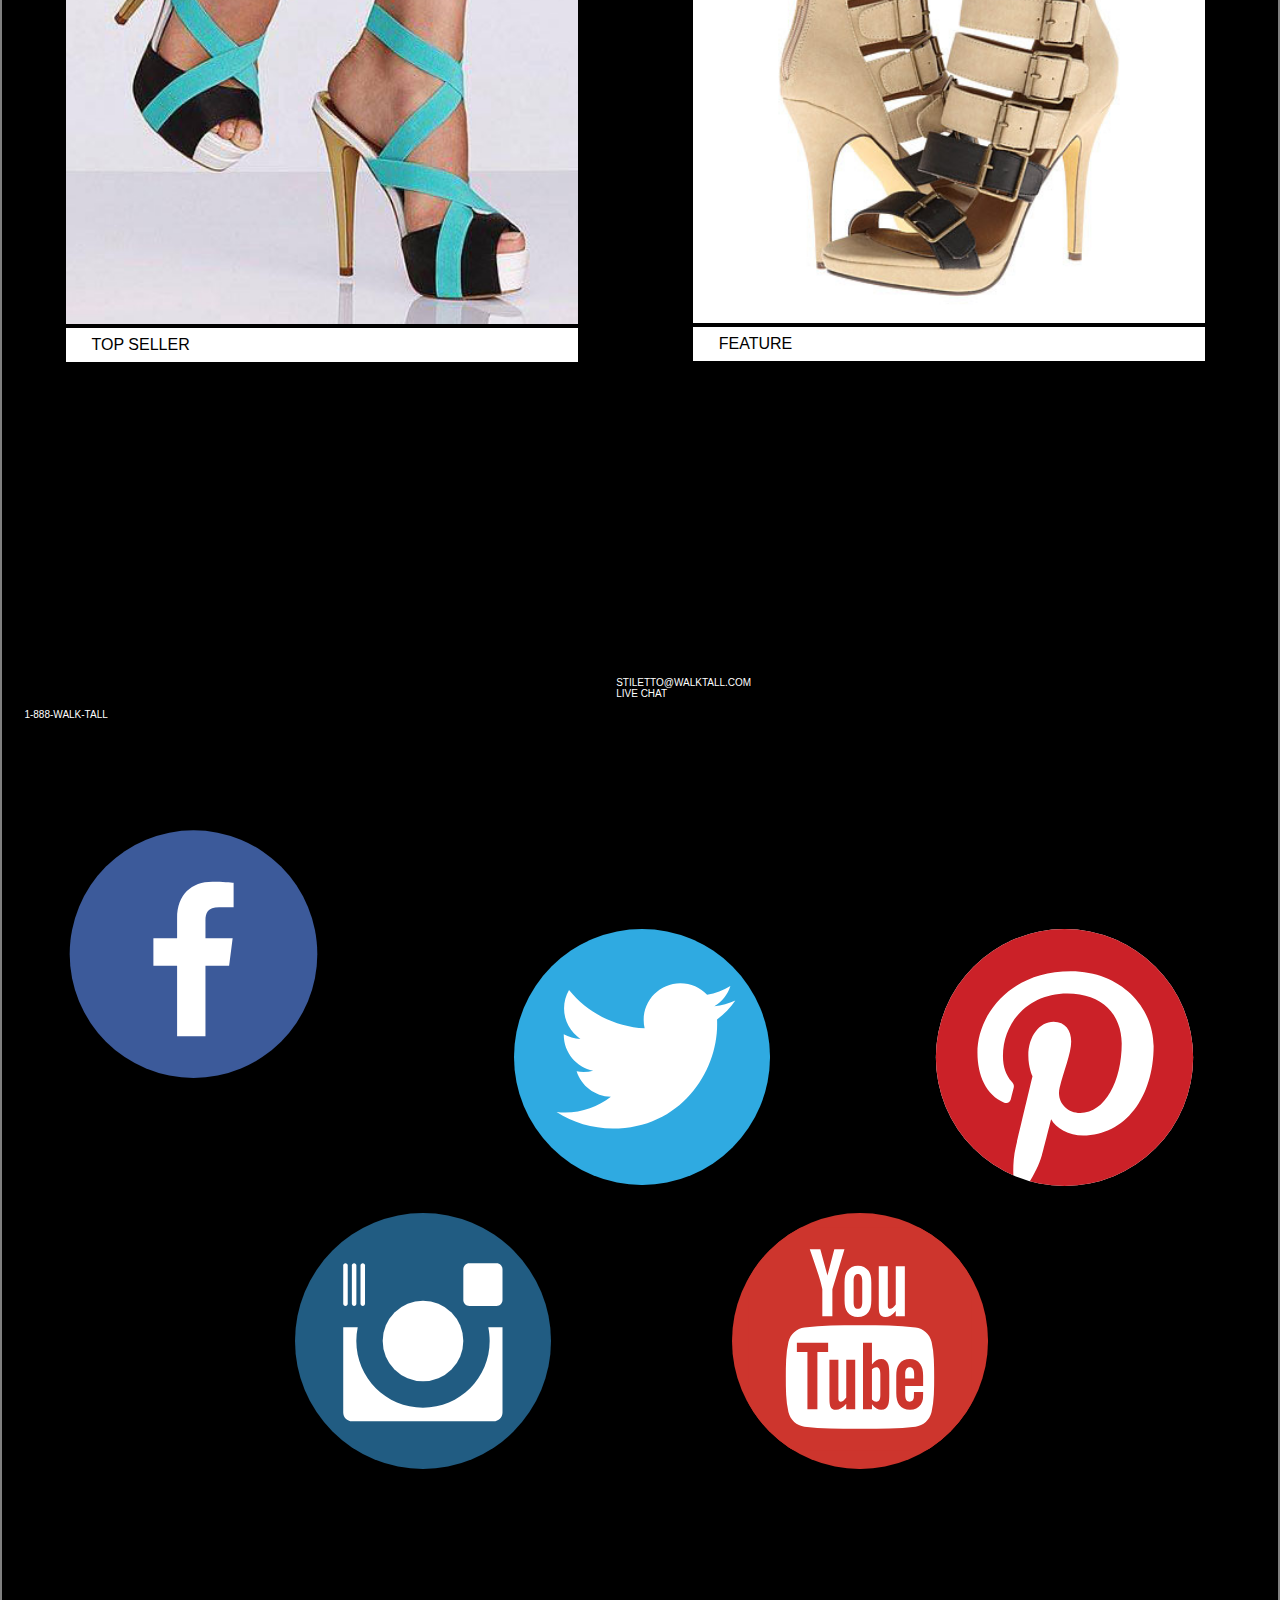
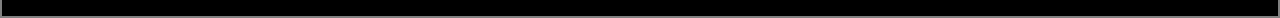
==== commit 4bae3421: "almost done i think" ====
--- a/index.html
+++ b/index.html
@@ -26,17 +26,19 @@
     <div class="bigpicture">
         <img src="images/homephoto1.jpg" alt="Red Bottom Heels">
     </div>
-    
-    <figure class="lastmonth">
-        <img src="images/homephoto2.jpg" alt="aqua strappy stilettos">
         
-        <figcaption>Last Month's Top Seller</figcaption>
-    
-    </figure>
+        <h1>Sexy Shoes for Confident Women</h1>
     
     <figure class="thismonth">
         <img src="images/homephoto3.jpg" alt="beige strappy stilettos">
-        <figcaption>This Month's Feature Shoe</figcaption>
+        <figcaption>Feature</figcaption>
+    </figure>
+        
+        <figure class="lastmonth">
+        <img src="images/homephoto2.jpg" alt="aqua strappy stilettos">
+        
+        <figcaption>Top Seller</figcaption>
+    
     </figure>
     
         </article>
@@ -56,10 +58,10 @@
                 <li>live chat</li>
             </ul>
         </div>
-        
- <a href="http://www.facebook.com">
-        <div class="facebook">
-            <img src="images/facebook.svg" alt="facebook logo">
+    
+        <a href="http://www.pinterest.com">
+        <div class="pinterest">
+            <img src="images/pinterest.svg" alt="pinterest logo">
         </div>
             </a>
         
@@ -69,9 +71,15 @@
         </div>
             </a>
         
-        <a href="http://www.pinterest.com">
-        <div class="pinterest">
-            <img src="images/pinterest.svg" alt="pinterest logo">
+        <a href="http://www.facebook.com">
+        <div class="facebook">
+            <img src="images/facebook.svg" alt="facebook logo">
+        </div>
+            </a>
+        
+         <a href="http://www.youtube.com">
+        <div class="youtube">
+            <img src="images/youtube.svg" alt="youtube logo">
         </div>
             </a>
         
@@ -80,12 +88,6 @@
             <img src="images/instagram.svg" alt="instagram logo">
         </div>
             </a>
-        
-        <a href="http://www.youtube.com">
-        <div class="youtube">
-            <img src="images/youtube.svg" alt="youtube logo">
-        </div>
-            </a>
  
     </footer>
 </body>--- a/css/general.css
+++ b/css/general.css
@@ -22,7 +22,7 @@
 }
 
 body {
-    outline: #990033  solid 4px;
+    outline: grey  solid 4px;
     margin: 2px;
     padding: 0;
     background-color: black;
@@ -40,7 +40,7 @@
     overflow: hidden;
     height: 6rem;
     stroke: red;
-    outline: #990033  solid 4px;
+    outline: grey solid 4px;
 }
 
 .nav-top {
@@ -87,13 +87,29 @@
     width: 90%;
 }
 
+h1  {
+    color: white;
+    margin: 5%;
+    text-transform: uppercase;
+    font-weight: bold;
+    font-size: 19.4px;
+    text-align: center;
+    color: black;
+    background-color: white;
+}
+
 figure {
-    margin: 1.2rem;
-    padding: 5px;
-    height: 40%;
-    width: 40%;
-    text-align: center;
-    float: center;
+    width: 40%;
+    margin-left: 5%;
+}
+
+.thismonth  {
+    position: absolute;
+    margin-left: 54%;
+}
+
+.lastmonth  {
+    position: absolute;
 }
 
 figcaption {
@@ -103,24 +119,18 @@
     background-color: white;
 }
 
-.thismonth  {
-    position: relative;
-    left: 49.5%; 
-    top: -13.3rem;
-    margin-bottom: -19rem;
-}
-
 .number {
     color: white;
-    margin-top: 15rem;
-    margin-left:-1.1rem;
+    margin-top: 70%;
+    margin-left: -1.1rem;
     text-transform: uppercase;
     font-size: 10px;
+    margin-bottom: 10%;
 }
 
 .email {
     color: white;
-    margin-top: -1.38rem;
+    margin-top: -13.4%;
     margin-left: 45%;
     text-transform: uppercase;
     font-size: 10px;
@@ -133,9 +143,10 @@
     padding-right: 1.2rem;
     padding-left: 1.2rem;
     margin-top: -14px;
-}
-
-h4  {
+    margin-bottom: -5rem;
+}
+
+h5  {
     color: white;
     text-transform: uppercase;
     font-size: 22px;
@@ -149,14 +160,12 @@
 
 .firstpicture   {
     margin: 0 auto;
-    margin-top: -10rem;
     width: 90%;
 }
 
 .whowewere  {
    width:20%;
     margin-left: 1.2rem;
-    margin-top: 8rem;
 }
 
 .whoweare   {
@@ -169,4 +178,111 @@
    width:20%;
     margin-left: 1.2rem;
     margin-top: 8rem;
+}
+
+.largepicture   {
+    margin: 0 auto;
+    width: 90%;
+}
+
+h4  {
+    color: white;
+    text-transform: uppercase;
+    font-size: 16px;
+    font-weight: lighter;
+    margin-top: 2px;
+    padding: 1px 0;
+    border-bottom:  1px solid white;
+}
+
+h6  {
+    color: white; 
+    font-size: 16px;
+    font-weight: lighter;
+    margin-top: -1px;
+    padding: 14px 0;
+    margin-top: -2rem;   
+}
+
+.product1    {
+    width: 40%;
+    position: absolute;
+    margin-left: 54%;
+}
+
+.product2    {
+    width: 40%;
+    margin-left: 5%;
+}
+
+.product3    {
+    width: 40%;
+    margin-left: 5%;
+    position: absolute;
+    margin-left: 54%;
+}
+
+.product4    {
+    width: 40%;
+    margin-left: 5%;
+}
+
+.product5    {
+    width: 40%;
+    margin-left: 5%;
+    position: absolute;
+    margin-left: 54%;
+}
+
+.product6    {
+    width: 40%;
+    margin-left: 5%;
+}
+
+.product7    {
+   width: 40%;
+    margin-left: 5%;
+    position: absolute;
+    margin-left: 54%;
+}
+
+.product8    {
+    width: 40%;
+    margin-left: 5%;
+}
+
+.facebook   {
+    width: 20%;
+    margin: 10% 5%;
+}
+
+.twitter   {
+    width: 20%;
+    margin: 8% 5%;
+    position: absolute;
+    margin-left: 40%;
+}
+
+.pinterest   {
+    width: 26%;
+    margin: 8% 1%;
+    position: absolute;
+    margin-left: 70%;
+}
+
+.youtube  {
+    width: 20%;
+    margin: 0 5%;
+    position: absolute;
+    margin-left: 57%;
+}
+
+.instagram  {
+    width: 20%;
+    margin: 10% 23%;
+}
+
+footer  {
+    padding-bottom: 1rem;
+    margin-top: 70%;
 }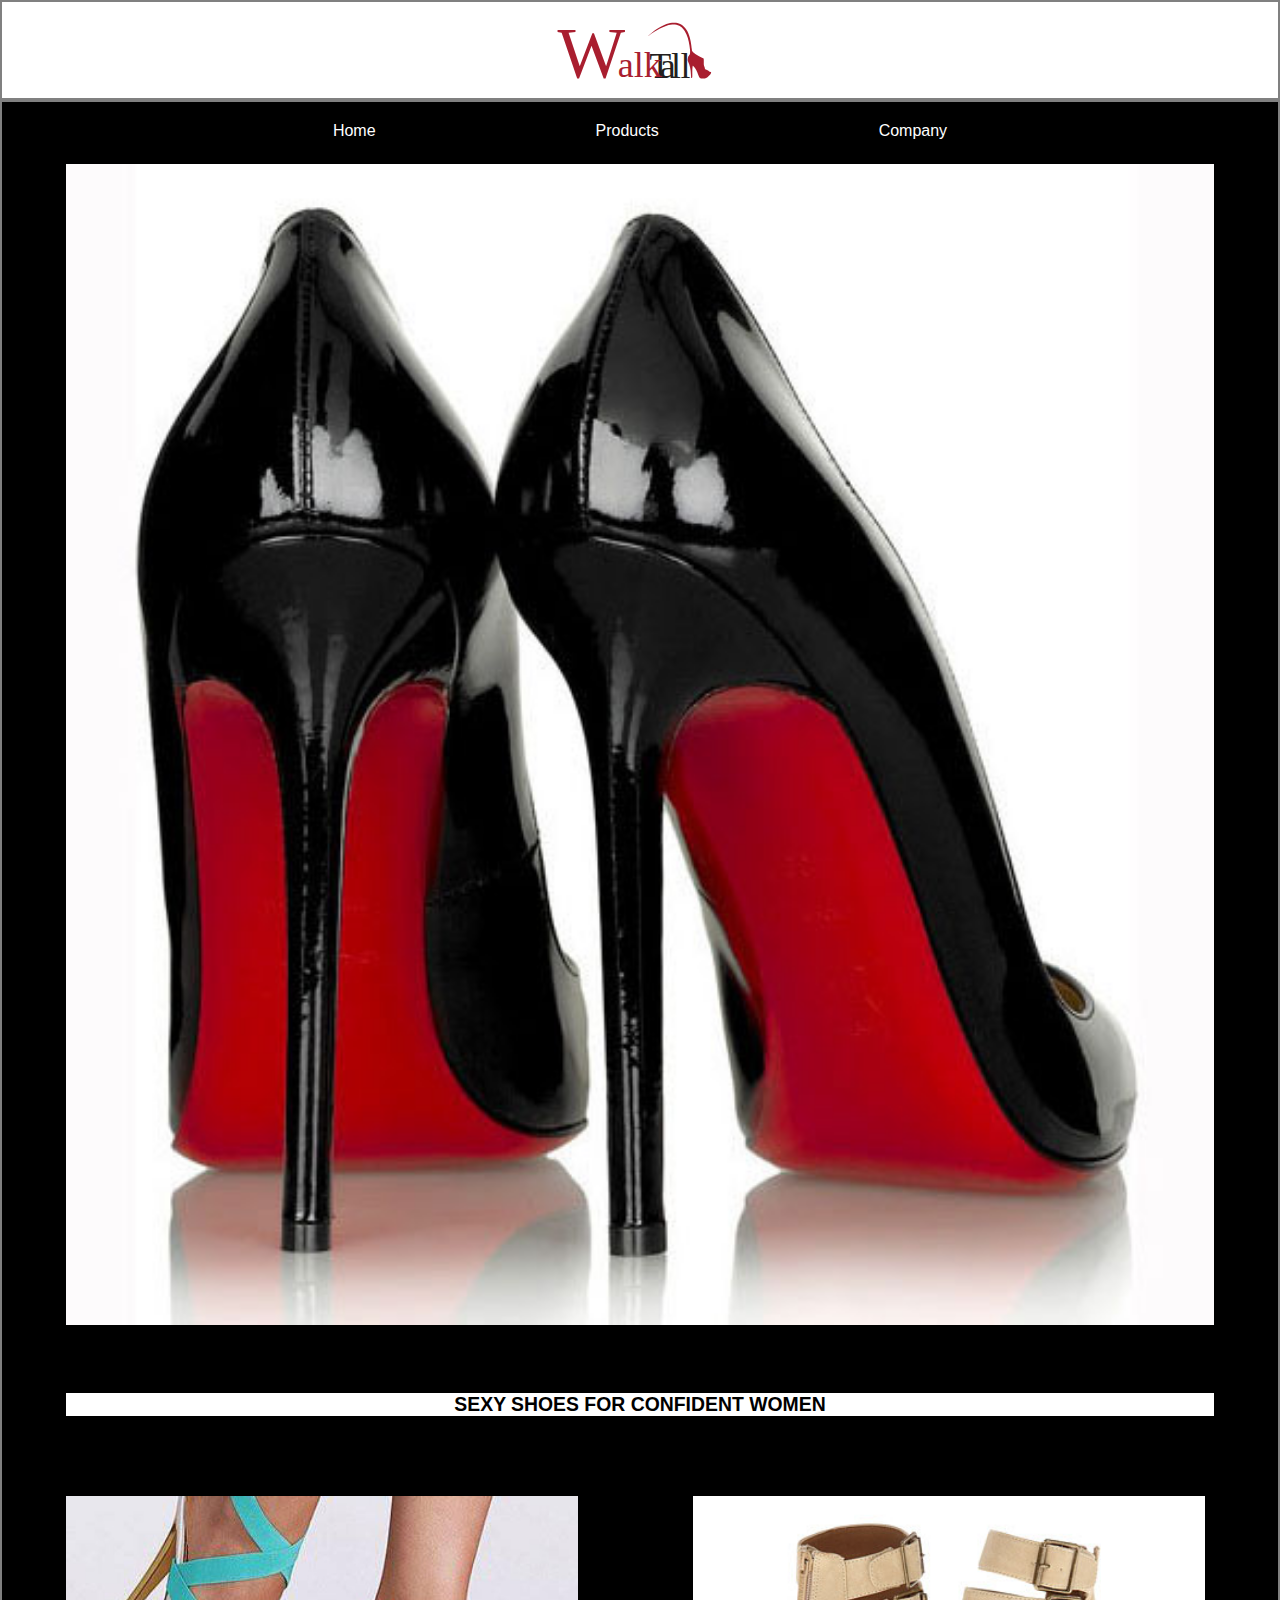
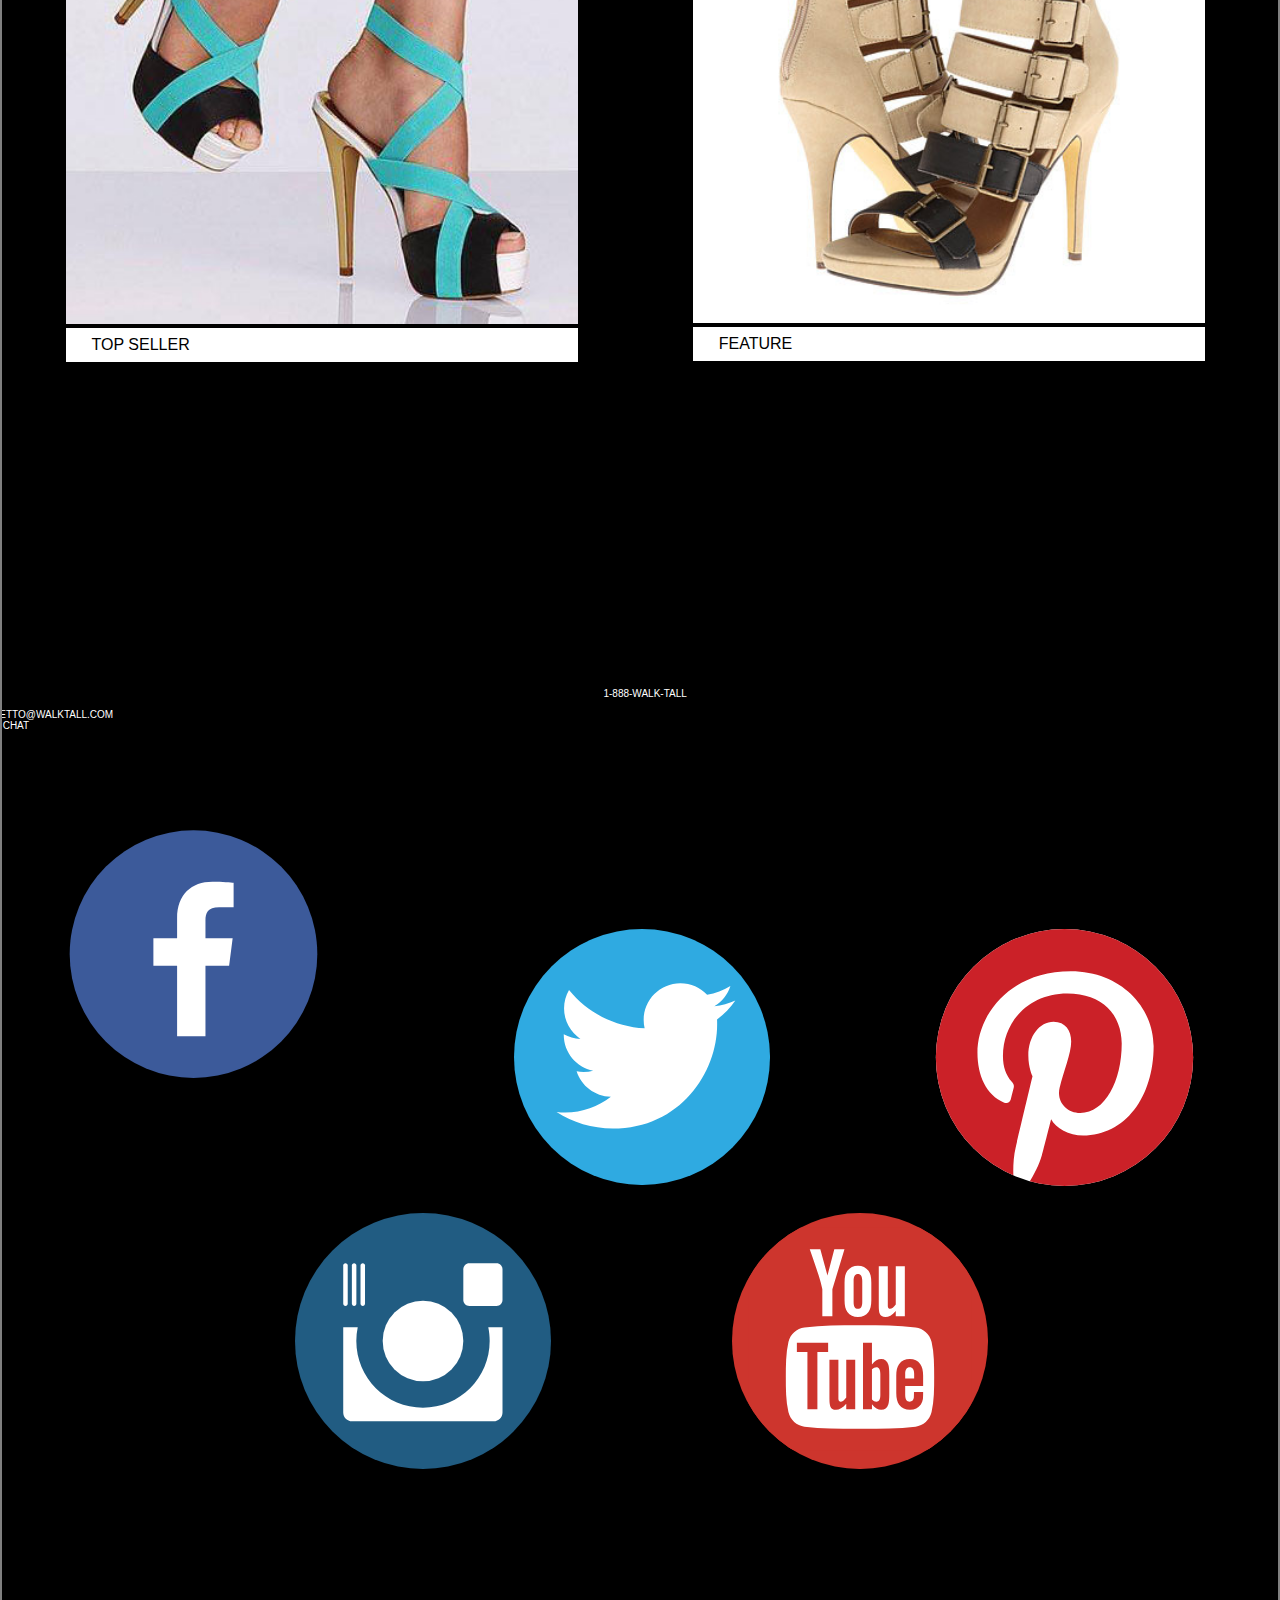
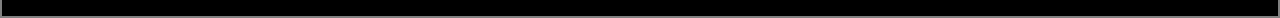
==== commit 3aeb88e9: "ugh" ====
--- a/index.html
+++ b/index.html
@@ -47,15 +47,15 @@
         
         <div class="number">
             <ul type="none">
-                <li>1-888-walk-tall</li>
+                <li>stiletto@walktall.com</li>
+                
+                <li>live chat</li>
                 </ul>
                 </div>
             
             <div class="email">
     
-                <ul type="none">                <li>stiletto@walktall.com</li>
-                
-                <li>live chat</li>
+                <ul type="none">                <li>1-888-walk-tall</li>
             </ul>
         </div>
     
--- a/css/general.css
+++ b/css/general.css
@@ -122,7 +122,7 @@
 .number {
     color: white;
     margin-top: 70%;
-    margin-left: -1.1rem;
+    margin-left: -5%;
     text-transform: uppercase;
     font-size: 10px;
     margin-bottom: 10%;
@@ -131,7 +131,7 @@
 .email {
     color: white;
     margin-top: -13.4%;
-    margin-left: 45%;
+    margin-left: 44%;
     text-transform: uppercase;
     font-size: 10px;
 }
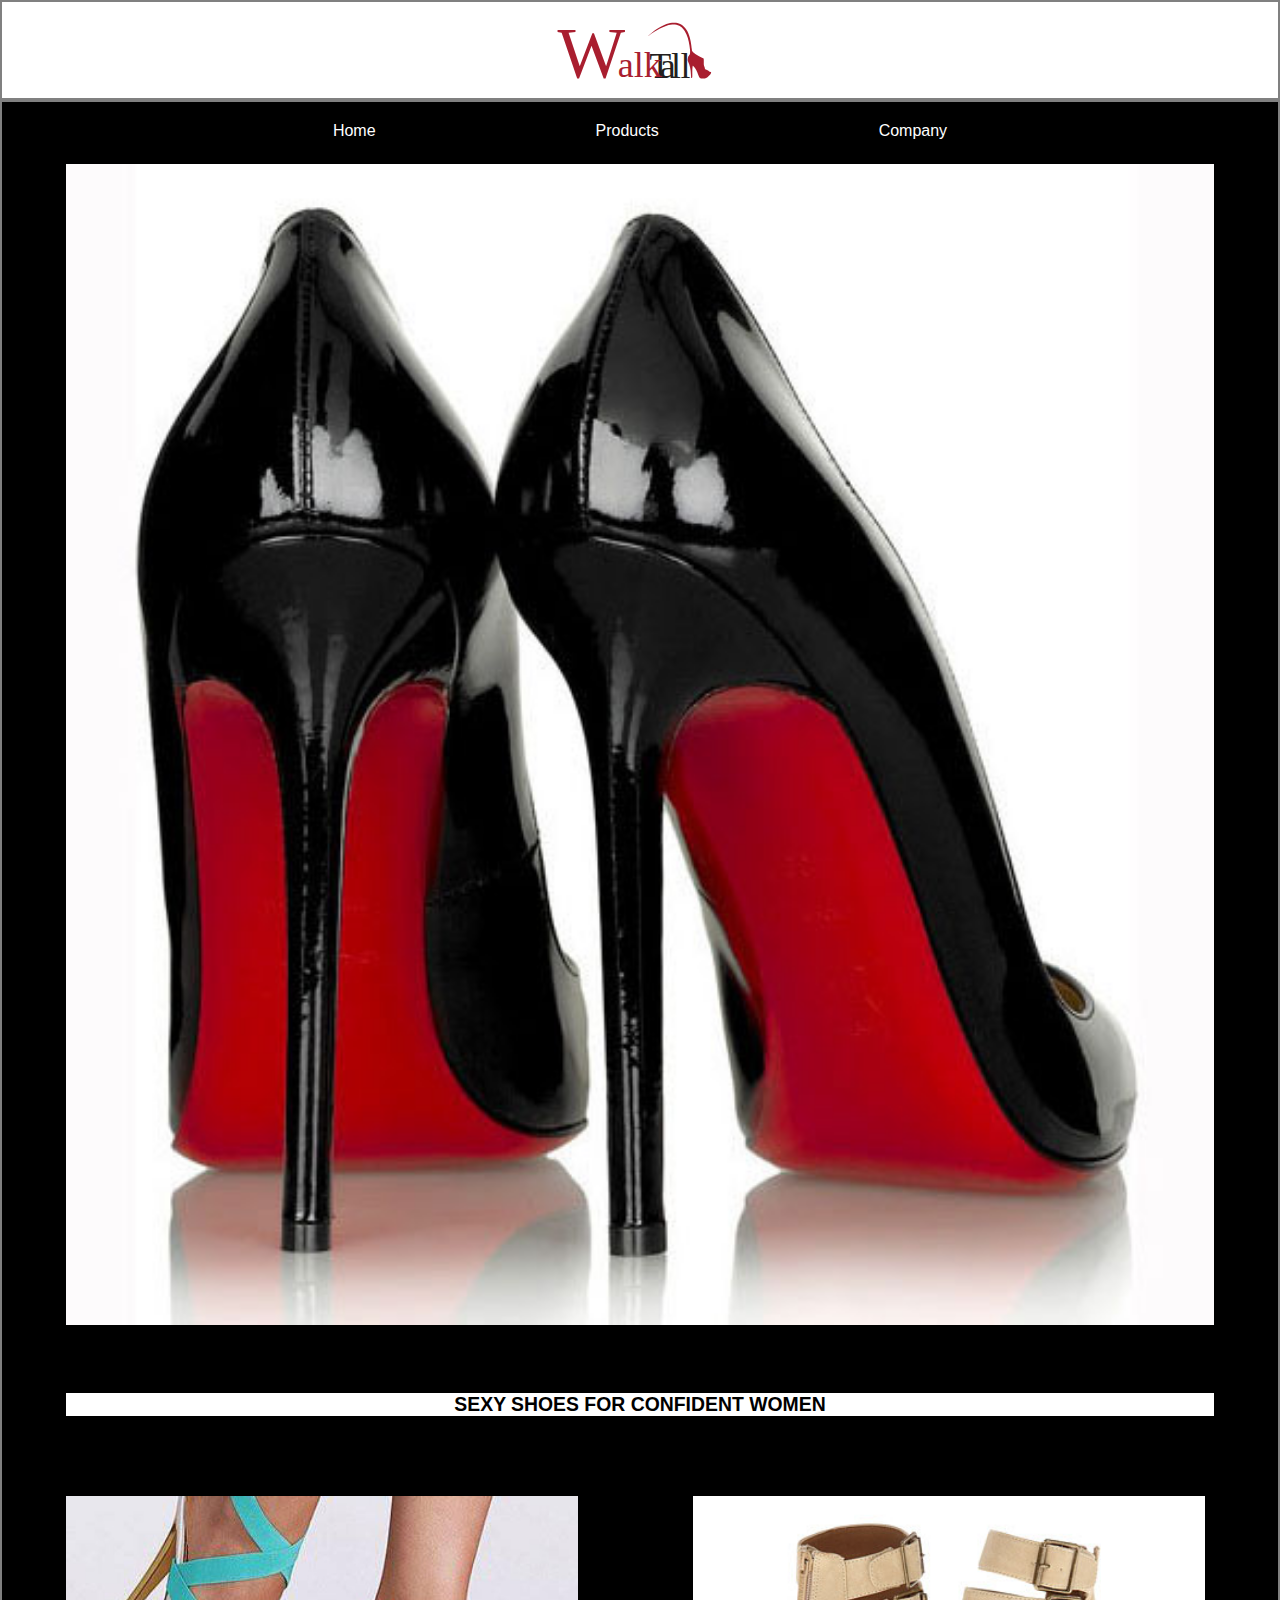
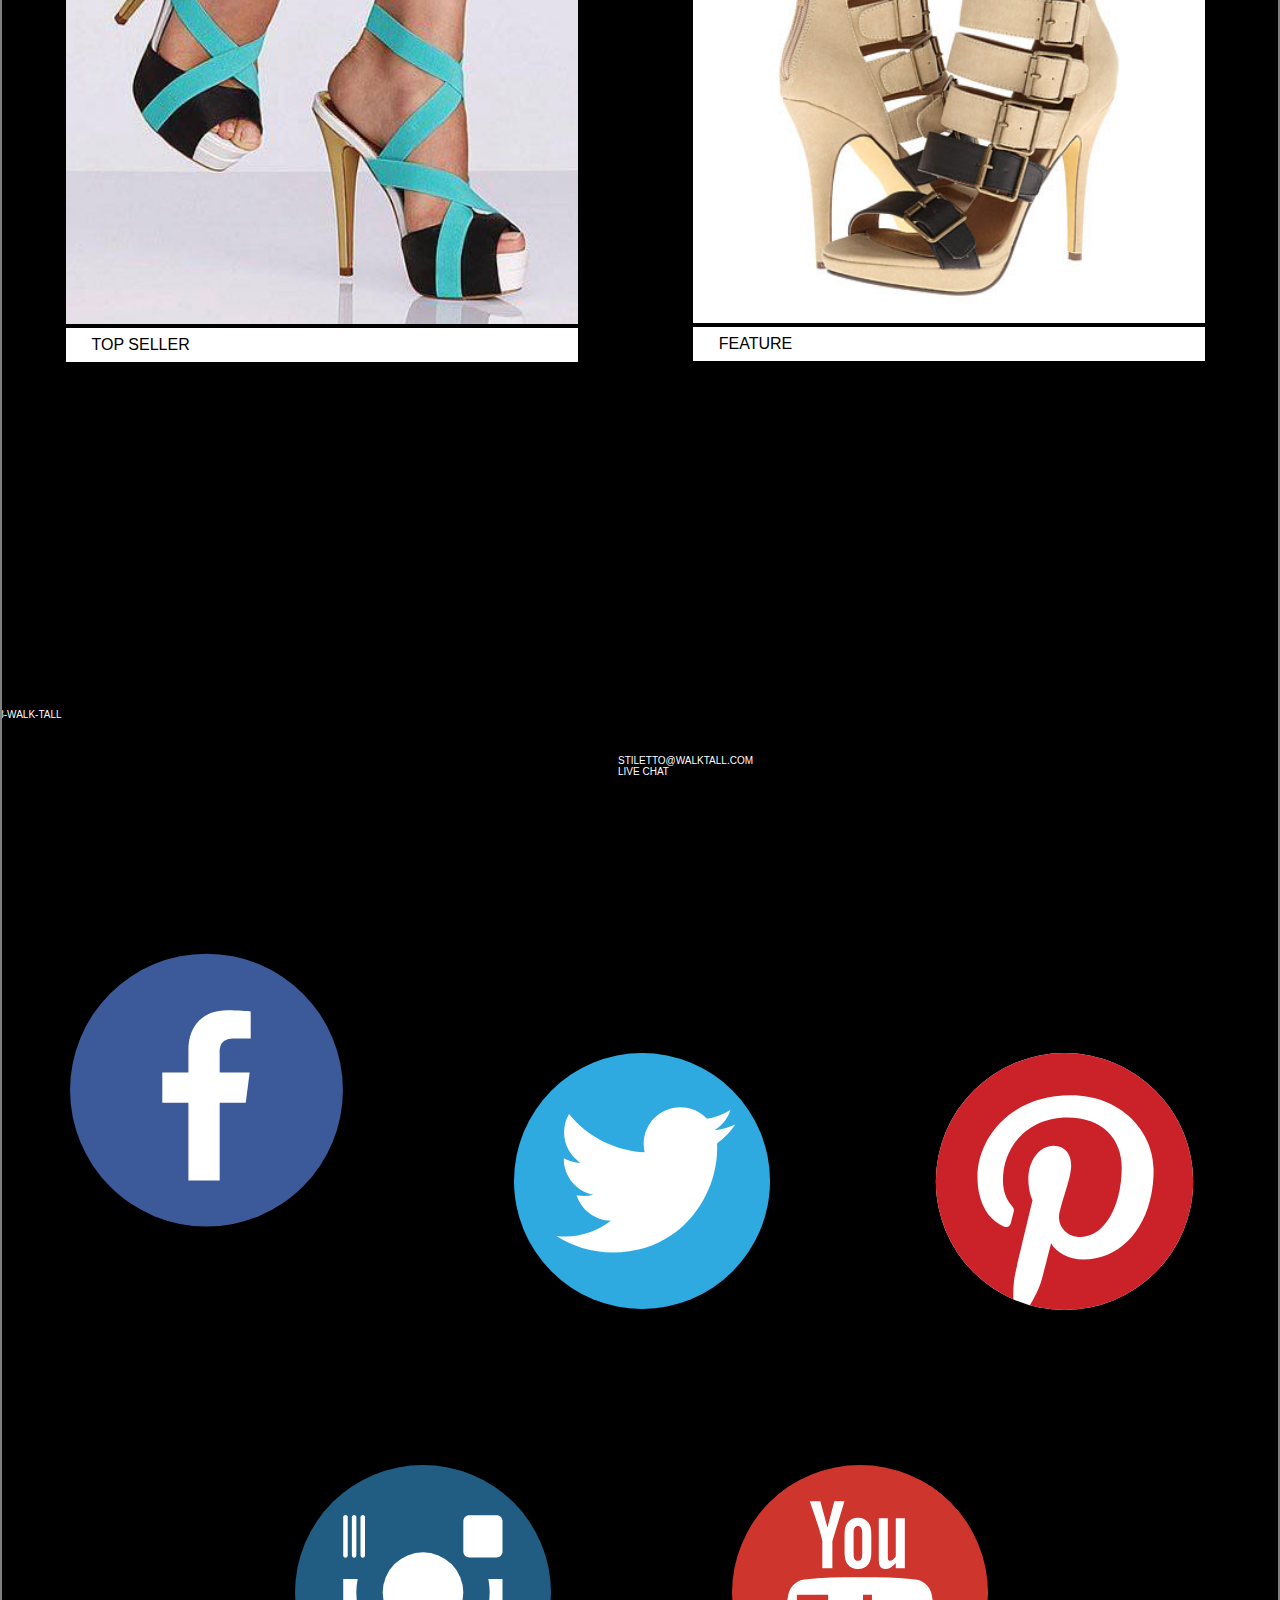
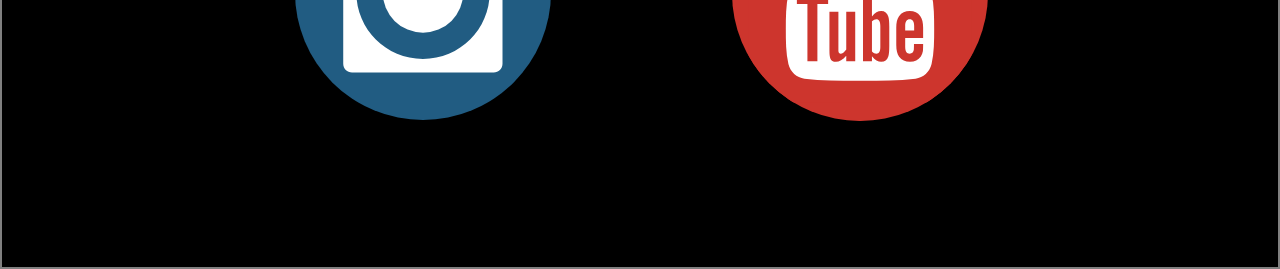
==== commit a54ce0d0: "glitches" ====
--- a/index.html
+++ b/index.html
@@ -47,15 +47,15 @@
         
         <div class="number">
             <ul type="none">
-                <li>stiletto@walktall.com</li>
-                
-                <li>live chat</li>
+                <li>1-888-walk-tall</li>
                 </ul>
                 </div>
             
             <div class="email">
     
-                <ul type="none">                <li>1-888-walk-tall</li>
+                <ul type="none">                <li>stiletto@walktall.com</li>
+                
+                <li>live chat</li>
             </ul>
         </div>
     
--- a/css/general.css
+++ b/css/general.css
@@ -130,10 +130,11 @@
 
 .email {
     color: white;
-    margin-top: -13.4%;
-    margin-left: 44%;
+    margin-top: -16%;
+    margin-left: 45%;
     text-transform: uppercase;
     font-size: 10px;
+    position: absolute;
 }
 
 p   {
@@ -252,8 +253,8 @@
 }
 
 .facebook   {
-    width: 20%;
-    margin: 10% 5%;
+    width: 22%;
+    margin: 18% 5%;
 }
 
 .twitter   {
@@ -284,5 +285,5 @@
 
 footer  {
     padding-bottom: 1rem;
-    margin-top: 70%;
+    margin-top: 50%;
 }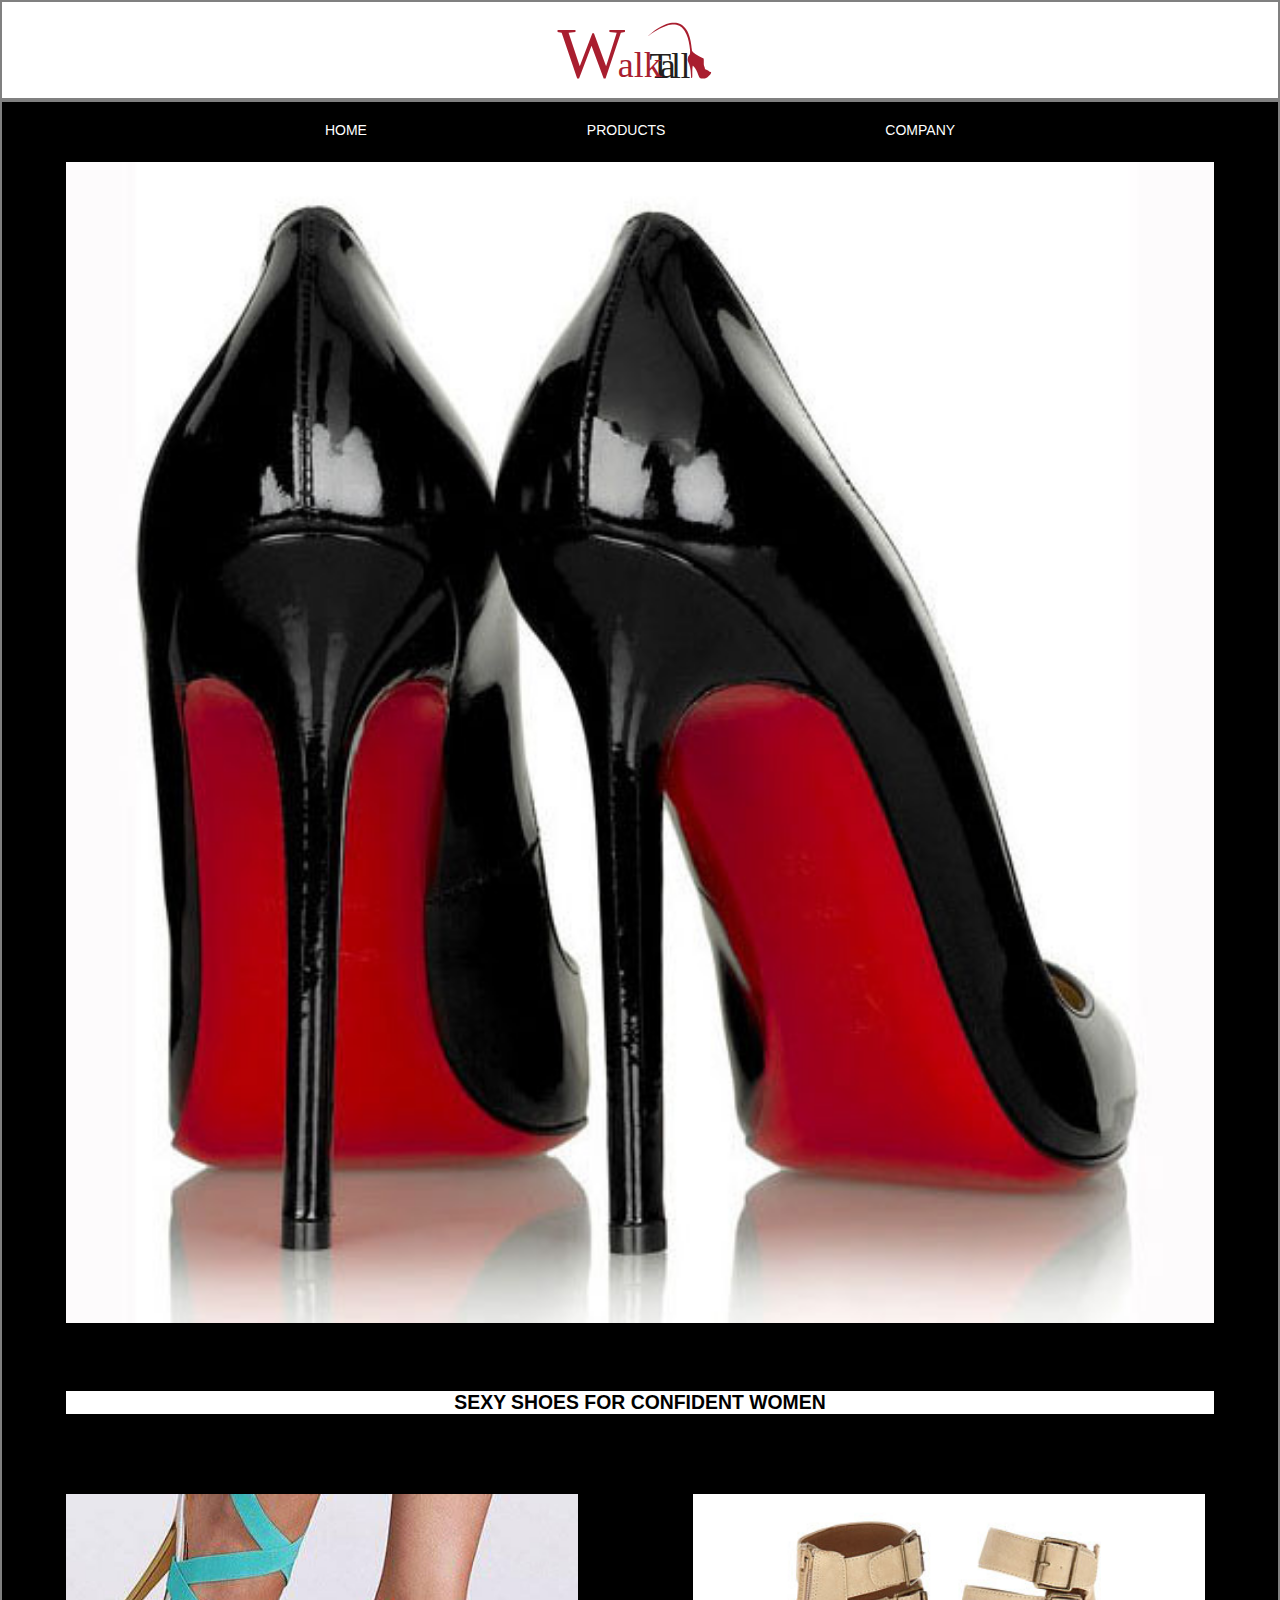
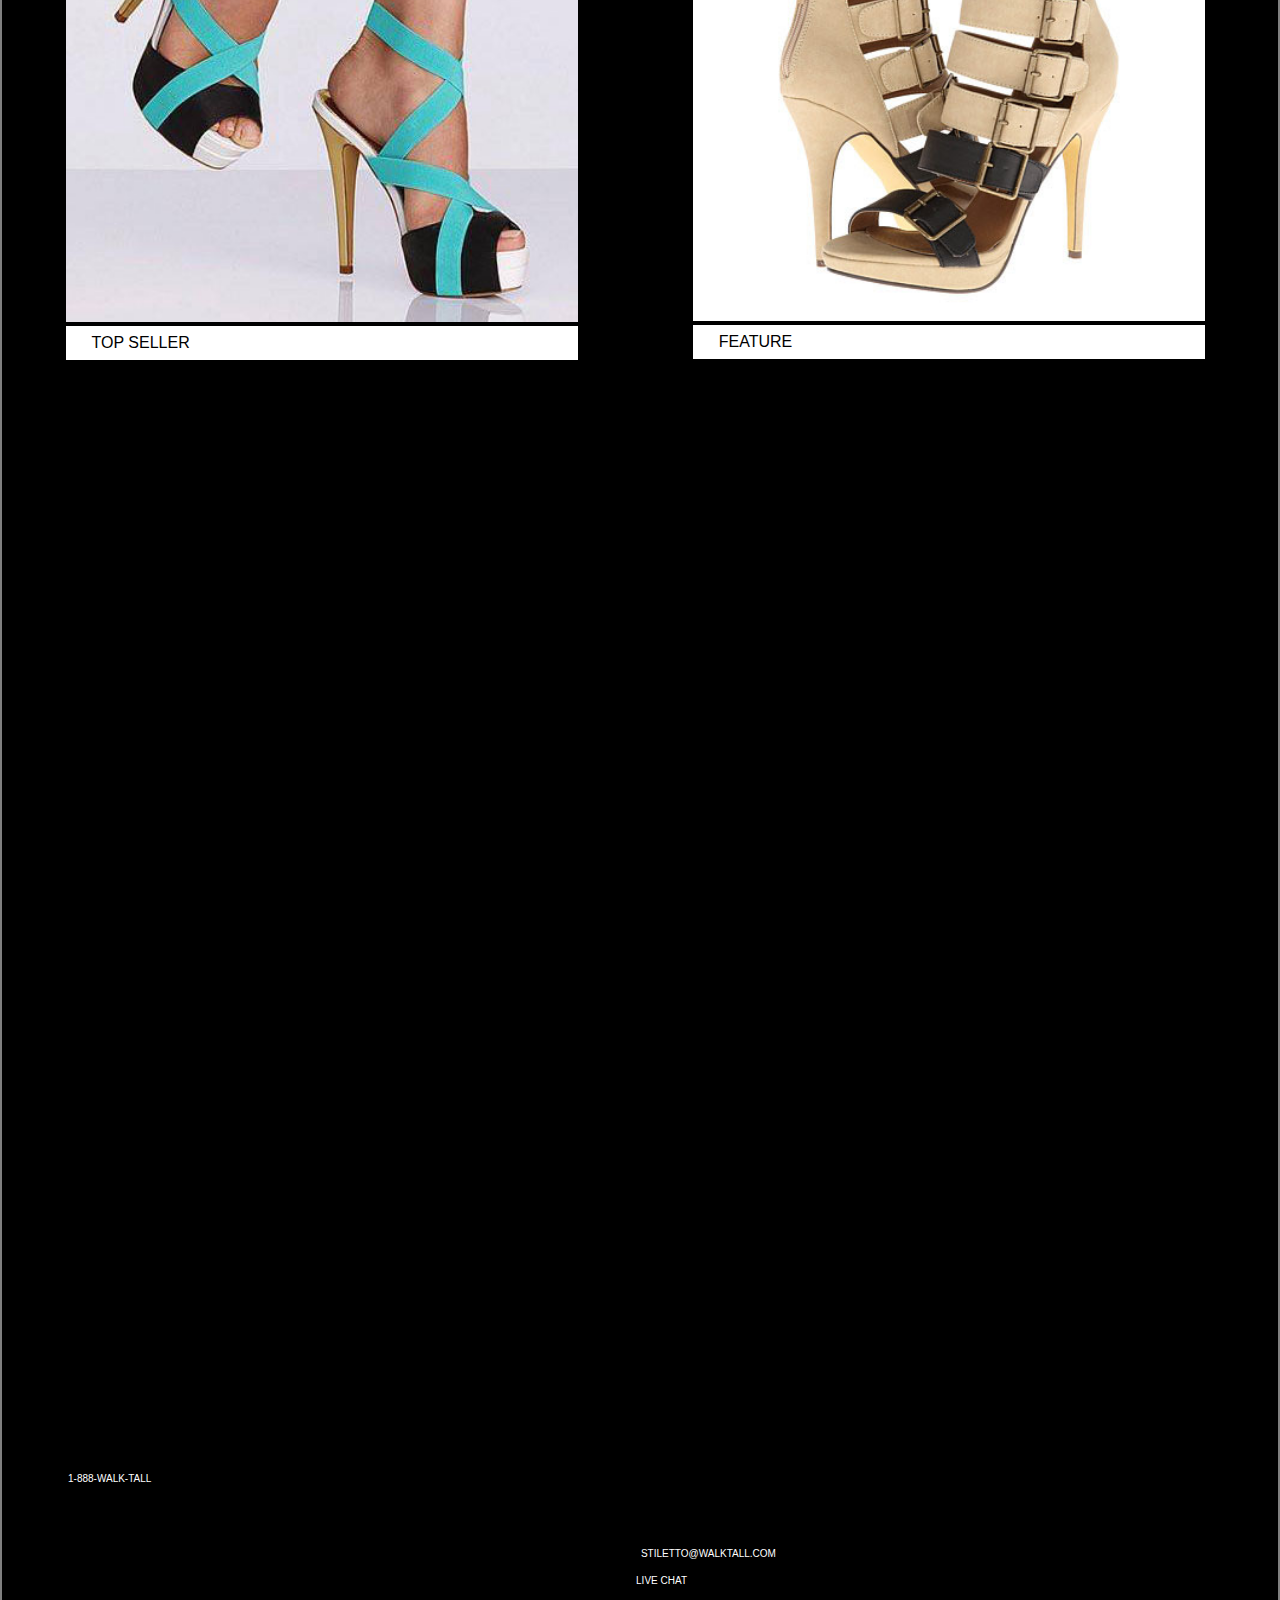
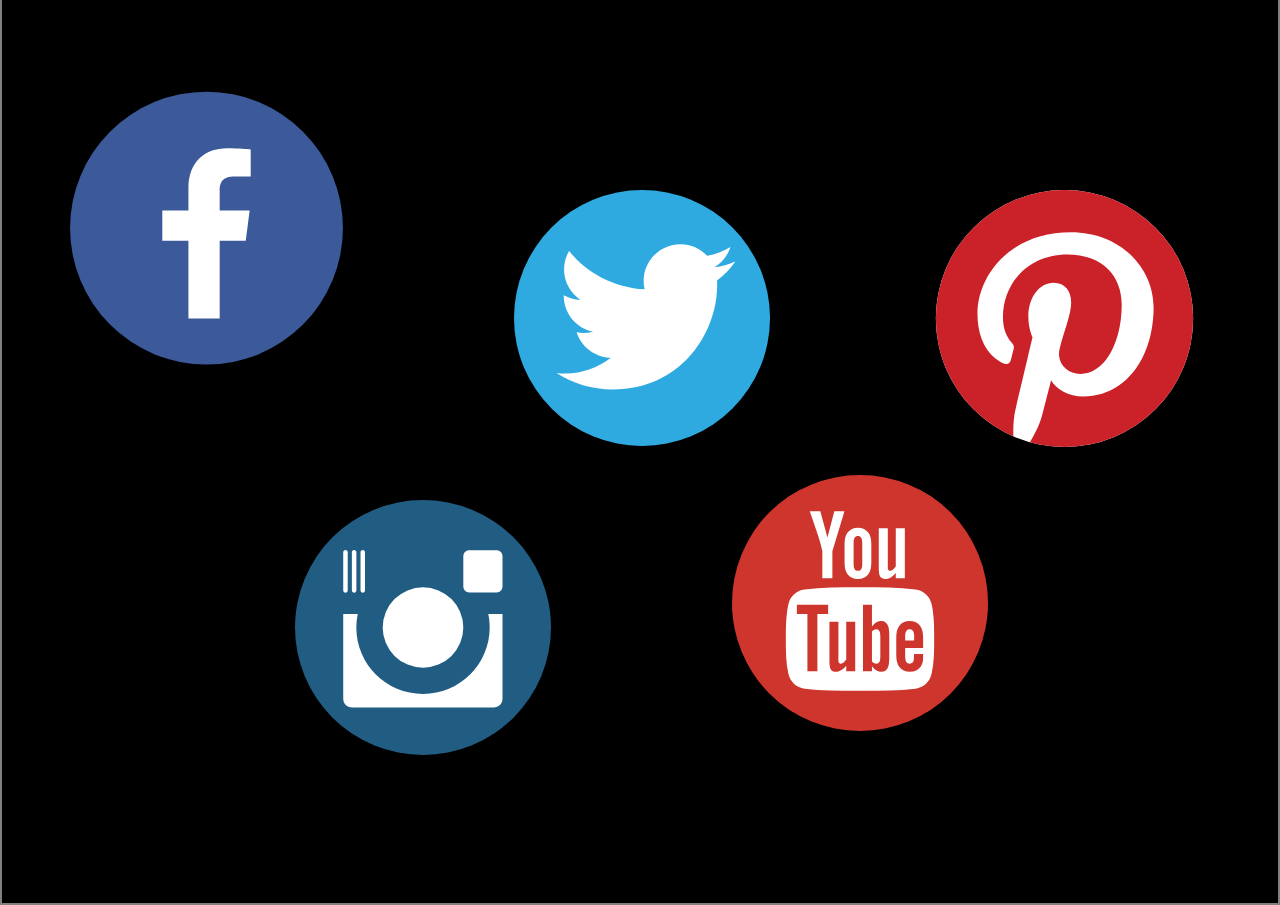
==== commit 98853431: "fixing" ====
--- a/index.html
+++ b/index.html
@@ -46,18 +46,22 @@
     <footer>
         
         <div class="number">
-            <ul type="none">
+            <ul>
                 <li>1-888-walk-tall</li>
                 </ul>
                 </div>
             
             <div class="email">
-    
-                <ul type="none">                <li>stiletto@walktall.com</li>
-                
+                <ul>                <li>stiletto@walktall.com</li>
+                </ul>
+        </div>
+           
+        <div class="livechat">
+                <ul>  
                 <li>live chat</li>
             </ul>
         </div>
+        
     
         <a href="http://www.pinterest.com">
         <div class="pinterest">
--- a/css/general.css
+++ b/css/general.css
@@ -66,7 +66,7 @@
 	margin: 0;
 	padding: 1.5rem 10%;
 	color: white;
-	font-size: 1em; 
+	font-size: 14px; 
 	text-decoration: none;
 }
 
@@ -119,22 +119,40 @@
     background-color: white;
 }
 
+ul  {
+    list-style: none;
+}
+
+li  {
+    color: white;
+    margin-left: 2%;
+    text-transform: uppercase;
+    font-size: 10px;
+
+}
+
 .number {
     color: white;
     margin-top: 70%;
     margin-left: -5%;
     text-transform: uppercase;
     font-size: 10px;
-    margin-bottom: 10%;
+    padding-left: 0;
+    position: relative;
+    left: 5%;
+
 }
 
 .email {
-    color: white;
-    margin-top: -16%;
-    margin-left: 45%;
-    text-transform: uppercase;
-    font-size: 10px;
-    position: absolute;
+    position: relative;
+    left: 45%;
+    margin-top: 5%;
+}
+
+.livechat   {
+    position: relative;
+    left: 45%;
+    padding-right: 19%;
 }
 
 p   {
@@ -254,7 +272,7 @@
 
 .facebook   {
     width: 22%;
-    margin: 18% 5%;
+    margin: 8% 5%;
 }
 
 .twitter   {
@@ -285,5 +303,9 @@
 
 footer  {
     padding-bottom: 1rem;
-    margin-top: 50%;
+    margin-top: 130%;
+}
+
+span    {
+    text-transform: uppercase;
 }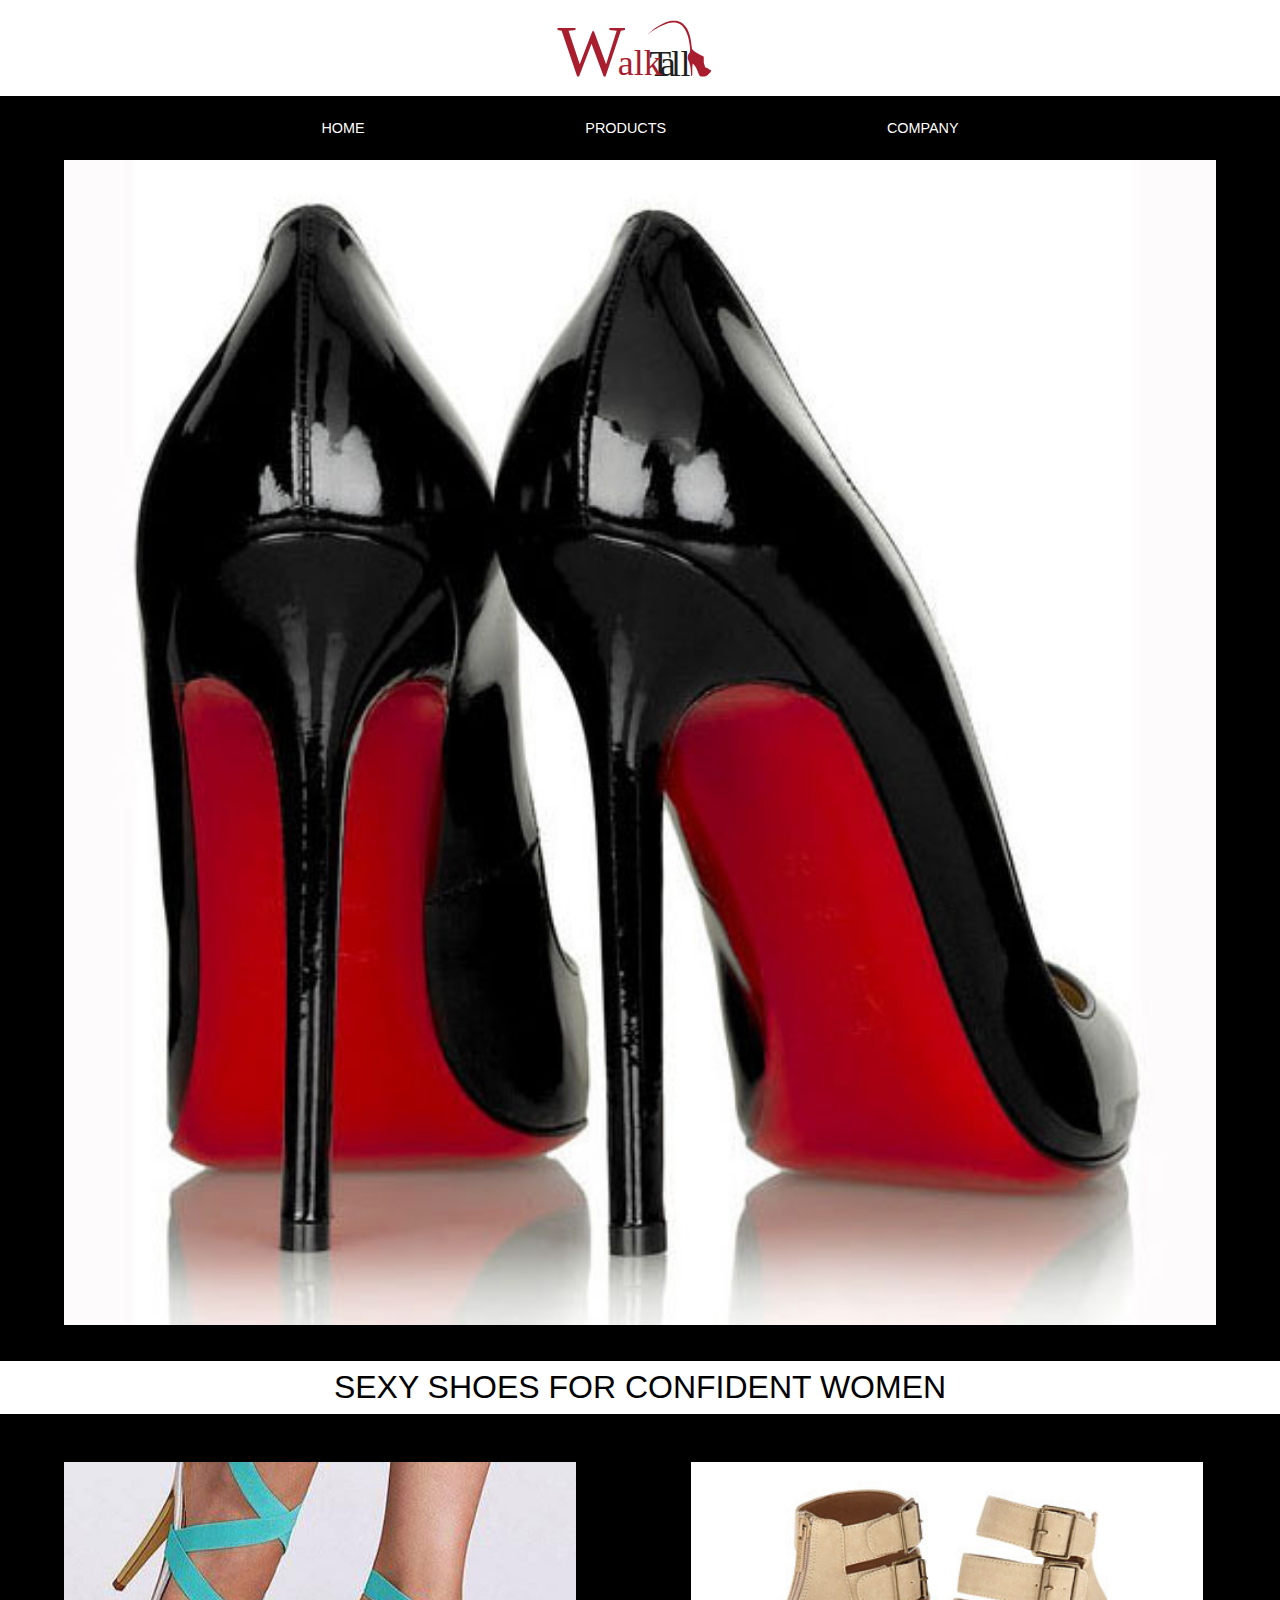
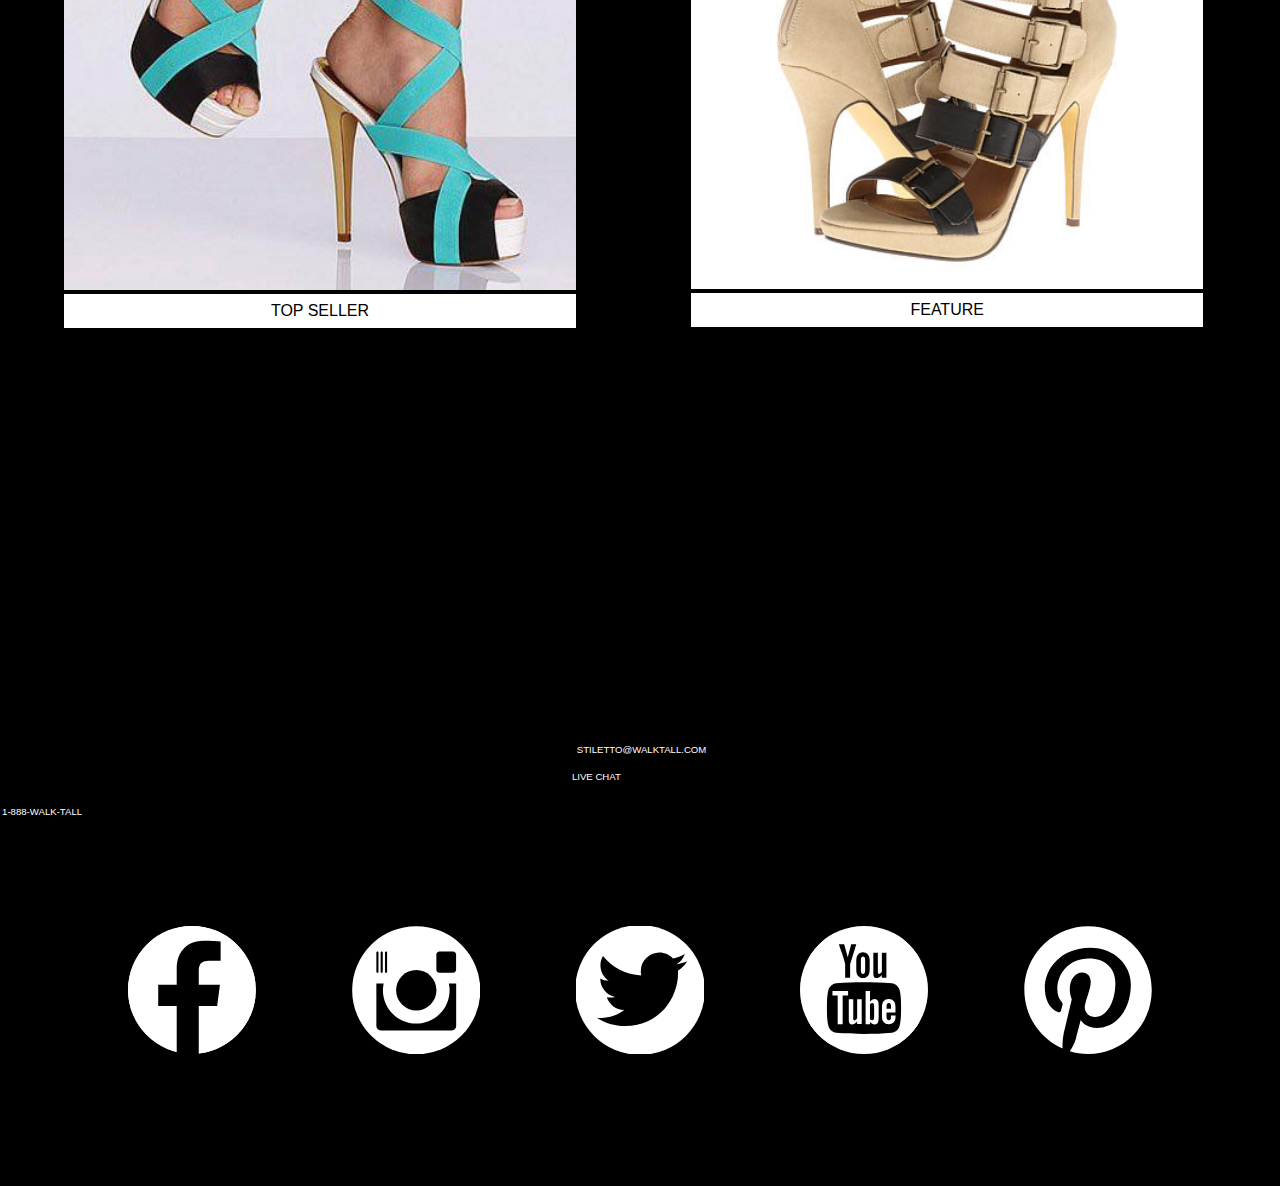
==== commit ffe15e9a: "complete" ====
--- a/index.html
+++ b/index.html
@@ -63,25 +63,25 @@
         </div>
         
     
-        <a href="http://www.pinterest.com">
+        <a href="http://www.pinterest.com/search/pins/?q=heels">
         <div class="pinterest">
             <img src="images/pinterest.svg" alt="pinterest logo">
         </div>
             </a>
         
-        <a href="http://www.twitter.com">
+        <a href="https://twitter.com/BestHeeIs">
         <div class="twitter">
             <img src="images/twitter.svg" alt="twitter logo">
         </div>
             </a>
         
-        <a href="http://www.facebook.com">
+        <a href="https://www.facebook.com/HeelsOfficialPage">
         <div class="facebook">
             <img src="images/facebook.svg" alt="facebook logo">
         </div>
             </a>
         
-         <a href="http://www.youtube.com">
+         <a href="https://www.youtube.com/watch?v=qpLFwnc_8sw">
         <div class="youtube">
             <img src="images/youtube.svg" alt="youtube logo">
         </div>
--- a/css/general.css
+++ b/css/general.css
@@ -22,10 +22,17 @@
 }
 
 body {
-    outline: grey  solid 4px;
+    width: 100%;
     margin: 2px;
     padding: 0;
     background-color: black;
+}
+
+html,body
+{
+    width: 100%;
+    margin: 0px;
+    overflow-x: hidden; 
 }
 
 .walktall {
@@ -40,7 +47,7 @@
     overflow: hidden;
     height: 6rem;
     stroke: red;
-    outline: grey solid 4px;
+    outline: black solid 1rem;
 }
 
 .nav-top {
@@ -66,16 +73,8 @@
 	margin: 0;
 	padding: 1.5rem 10%;
 	color: white;
-	font-size: 14px; 
+	font-size: .9rem; 
 	text-decoration: none;
-}
-
-h1  {
-    font-size: 22px;
-    margin-left: 10px;
-    text-align: left;
-    font-weight: 400;
-    color: white;
 }
 
 img {
@@ -88,11 +87,9 @@
 }
 
 h1  {
-    color: white;
-    margin: 5%;
     text-transform: uppercase;
     font-weight: bold;
-    font-size: 19.4px;
+    font-size: 2rem;
     text-align: center;
     color: black;
     background-color: white;
@@ -113,10 +110,11 @@
 }
 
 figcaption {
-    font-size: 16px;
+    font-size: 1rem;
     padding: .5rem 5%;
     text-transform: uppercase;
     background-color: white;
+    text-align: center;
 }
 
 ul  {
@@ -127,76 +125,74 @@
     color: white;
     margin-left: 2%;
     text-transform: uppercase;
-    font-size: 10px;
+    font-size: .6rem;
 
 }
 
 .number {
-    color: white;
     margin-top: 70%;
     margin-left: -5%;
     text-transform: uppercase;
-    font-size: 10px;
     padding-left: 0;
     position: relative;
-    left: 5%;
 
 }
 
 .email {
     position: relative;
-    left: 45%;
-    margin-top: 5%;
+    left: 40%;
+    margin-top: -7%;
 }
 
 .livechat   {
     position: relative;
-    left: 45%;
+    left: 40%;
     padding-right: 19%;
+}
+
+.firstpicture   {
+    margin: 0 auto;
+    width: 90%;
+}
+
+h5  {
+    color: white;
+    text-transform: uppercase;
+    font-size: 22px;
+    font-weight: lighter;
+    margin-left: 1.2rem;
+    margin-top: .5rem;
+    border-bottom:  1px solid white;
+    margin-right: 1.2rem;
+    padding: 6px 0;
+    margin-bottom: 1.5rem;
+}
+
+.whowewere  {
+   width:20%;
+    margin-left: 1.2rem;
+}
+
+.whoweare   {
+   width:20%;
+    margin-left: 1.2rem;
+    margin-top: 8rem;
+}
+
+.whereweregoing {
+   width:20%;
+    margin-left: 1.2rem;
+    margin-top: 8rem;
 }
 
 p   {
     color: white;
-    font-size: 18px;
+    font-size: 1rem;
     font-weight: lighter;
     padding-right: 1.2rem;
     padding-left: 1.2rem;
     margin-top: -14px;
-    margin-bottom: -5rem;
-}
-
-h5  {
-    color: white;
-    text-transform: uppercase;
-    font-size: 22px;
-    font-weight: lighter;
-    margin-left: 1.2rem;
-    margin-top: -1px;
-    border-bottom:  1px solid white;
-    margin-right: 1.2rem;
-    padding: 6px 0;
-}
-
-.firstpicture   {
-    margin: 0 auto;
-    width: 90%;
-}
-
-.whowewere  {
-   width:20%;
-    margin-left: 1.2rem;
-}
-
-.whoweare   {
-   width:20%;
-    margin-left: 1.2rem;
-    margin-top: 8rem;
-}
-
-.whereweregoing {
-   width:20%;
-    margin-left: 1.2rem;
-    margin-top: 8rem;
+    position: absolute;
 }
 
 .largepicture   {
@@ -234,6 +230,16 @@
     margin-left: 5%;
 }
 
+h1 {
+    margin: 2rem 0;
+    font-weight: normal;
+    font-size: 2rem;
+    text-align: center;
+    text-transform: uppercase;
+    background-color: white;
+    padding: .5rem 0;
+}
+
 .product3    {
     width: 40%;
     margin-left: 5%;
@@ -259,7 +265,7 @@
 }
 
 .product7    {
-   width: 40%;
+    width: 40%;
     margin-left: 5%;
     position: absolute;
     margin-left: 54%;
@@ -268,42 +274,48 @@
 .product8    {
     width: 40%;
     margin-left: 5%;
+    position: absolute;
 }
 
 .facebook   {
-    width: 22%;
-    margin: 8% 5%;
+    width: 10%;
+    position: absolute;
+    left: 10%;
+    padding: 10% 0;
 }
 
 .twitter   {
-    width: 20%;
-    margin: 8% 5%;
-    position: absolute;
-    margin-left: 40%;
+    width: 10%;
+    position: absolute;
+    left: 45%;
+    padding: 10% 0;
 }
 
 .pinterest   {
-    width: 26%;
-    margin: 8% 1%;
-    position: absolute;
-    margin-left: 70%;
+    width: 10%;
+    position: absolute;
+    margin-left: 80%;
+    padding: 10% 0;
 }
 
 .youtube  {
-    width: 20%;
-    margin: 0 5%;
-    position: absolute;
-    margin-left: 57%;
+    width: 10%;
+    position: absolute;
+    left: 62.5%;
+    padding: 10% 0;
 }
 
 .instagram  {
-    width: 20%;
-    margin: 10% 23%;
+    width: 10%;
+    position: absolute;
+    left: 27.5%;
+    padding: 10% 0;
 }
 
 footer  {
-    padding-bottom: 1rem;
-    margin-top: 130%;
+    padding-top: 5%;
+    padding-bottom: 15%;
+
 }
 
 span    {
